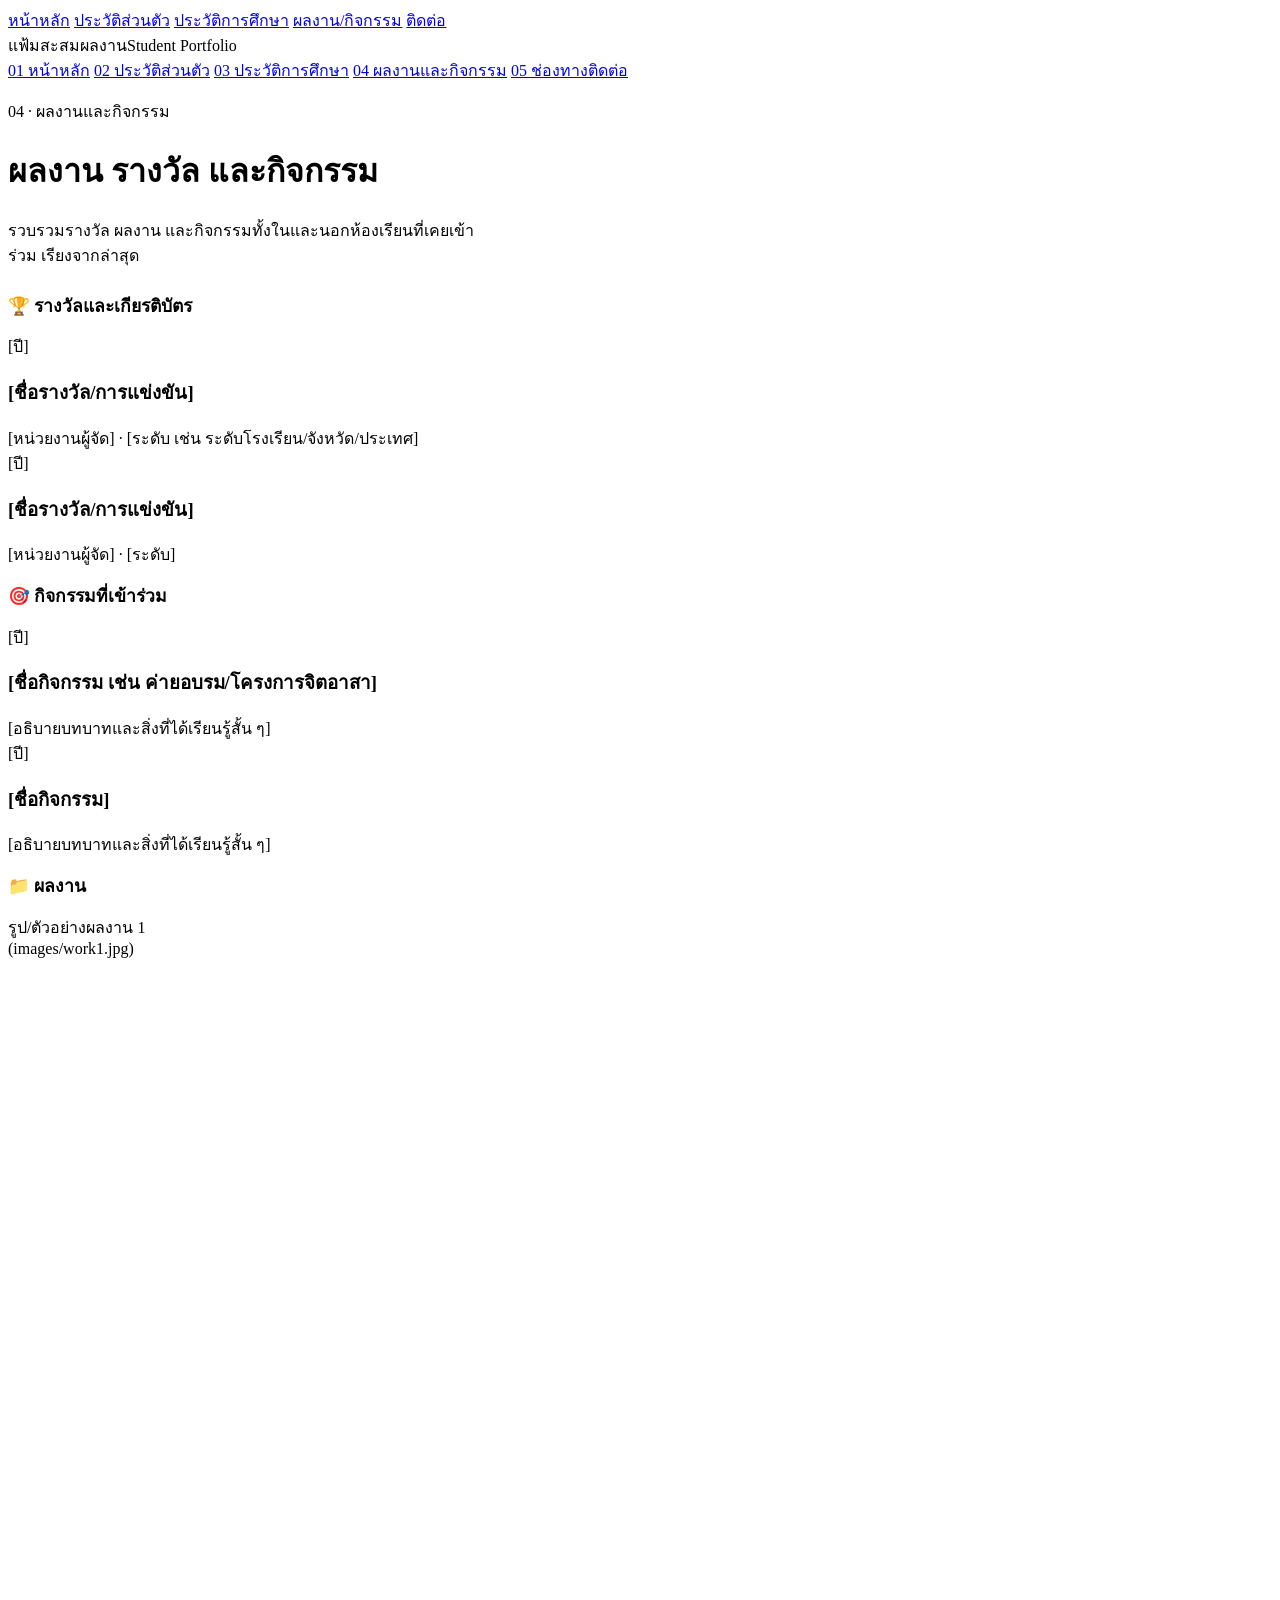
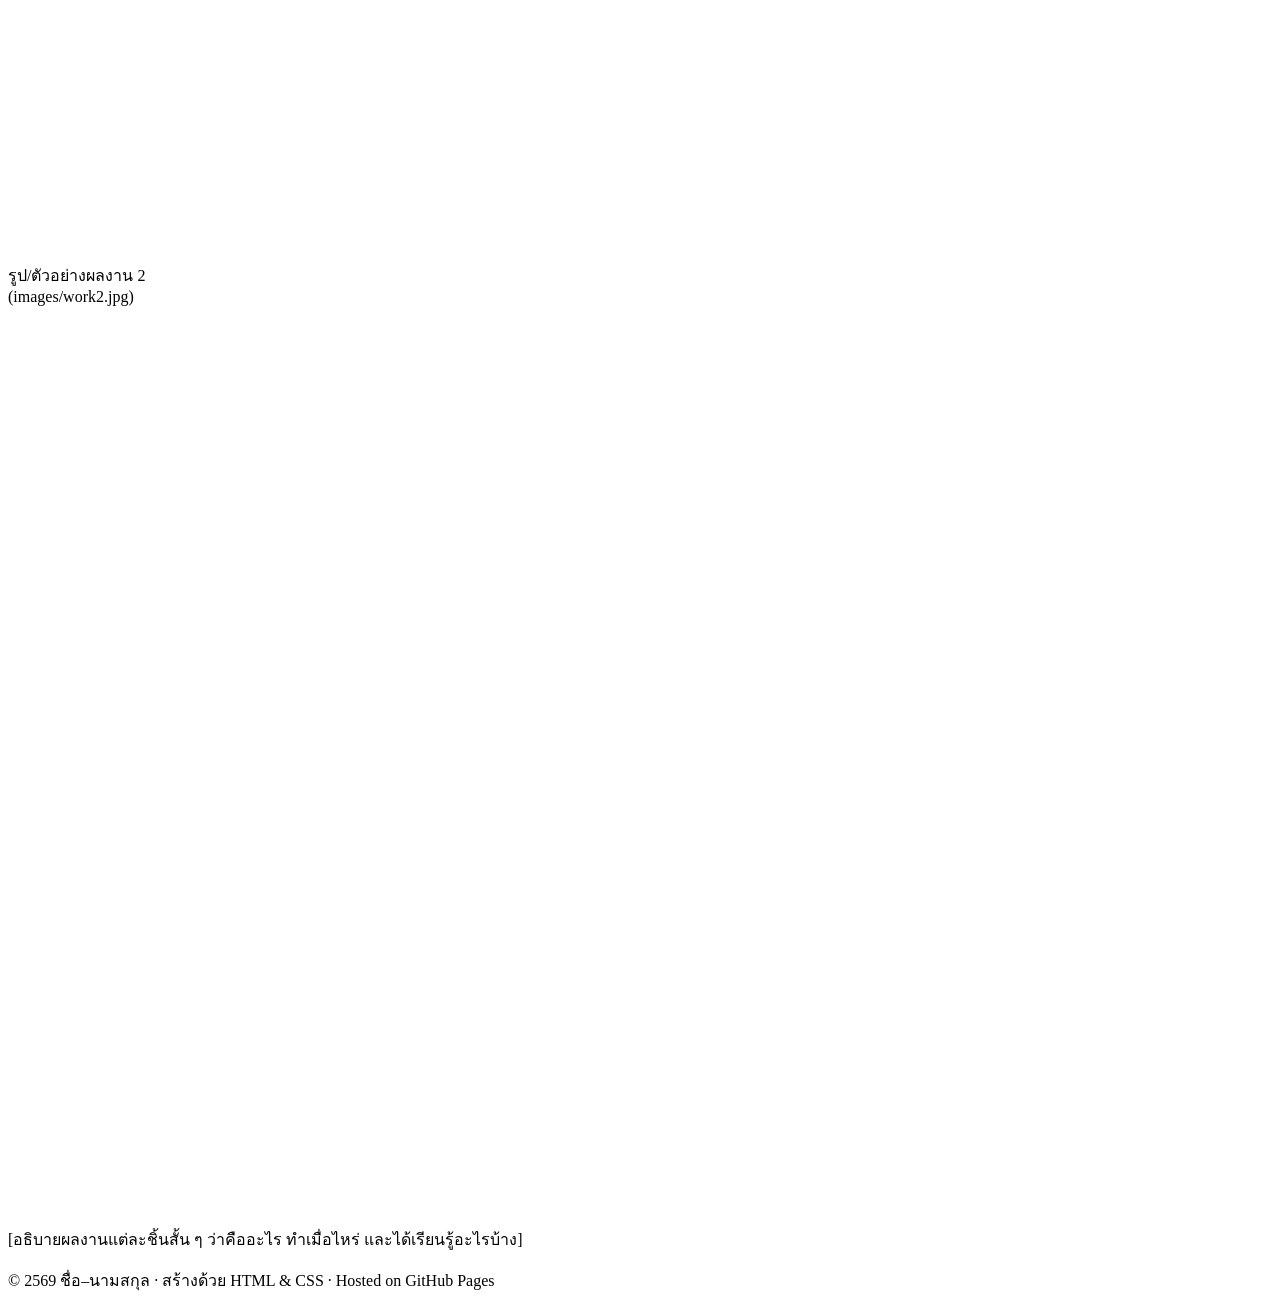
==== awardactivities.html @ 8857bcf7 "Add files via upload" ====
<!DOCTYPE html>
<html lang="th">
<head>
<meta charset="UTF-8">
<meta name="viewport" content="width=device-width, initial-scale=1.0">
<title>ผลงานและกิจกรรม | แฟ้มสะสมผลงาน</title>
<link rel="preconnect" href="https://fonts.googleapis.com">
<link href="https://fonts.googleapis.com/css2?family=Fraunces:wght@400;600;700&family=IBM+Plex+Sans+Thai:wght@400;500;600&family=IBM+Plex+Mono:wght@400;500&display=swap" rel="stylesheet">
<link rel="stylesheet" href="assets/style.css">
</head>
<body>

<div class="binder">

  <nav class="mobile-tabbar" aria-label="เมนูหลัก (มือถือ)">
    <a href="index.html">หน้าหลัก</a>
    <a href="personal.html">ประวัติส่วนตัว</a>
    <a href="education.html">ประวัติการศึกษา</a>
    <a href="awardactivities.html" aria-current="page">ผลงาน/กิจกรรม</a>
    <a href="contact.html">ติดต่อ</a>
  </nav>

  <nav class="tabs" aria-label="เมนูหลัก">
    <div class="brand">แฟ้มสะสมผลงาน<span>Student Portfolio</span></div>
    <a class="tab" href="index.html"><span class="num">01</span> หน้าหลัก</a>
    <a class="tab" href="personal.html"><span class="num">02</span> ประวัติส่วนตัว</a>
    <a class="tab" href="education.html"><span class="num">03</span> ประวัติการศึกษา</a>
    <a class="tab" href="awardactivities.html" aria-current="page"><span class="num">04</span> ผลงานและกิจกรรม</a>
    <a class="tab" href="contact.html"><span class="num">05</span> ช่องทางติดต่อ</a>
  </nav>

  <main class="page">
    <div class="wrap">

      <p class="eyebrow">04 · ผลงานและกิจกรรม</p>
      <h1>ผลงาน รางวัล และกิจกรรม</h1>
      <p style="color:var(--ink-soft);max-width:60ch;">
        รวบรวมรางวัล ผลงาน และกิจกรรมทั้งในและนอกห้องเรียนที่เคยเข้าร่วม เรียงจากล่าสุด
      </p>

      <section class="card" style="margin-top:24px;">
        <h2 style="font-size:1.1rem;">🏆 รางวัลและเกียรติบัตร</h2>
        <div class="activity-item">
          <time>[ปี]</time>
          <div>
            <h3>[ชื่อรางวัล/การแข่งขัน]</h3>
            <p style="color:var(--ink-soft);margin:0;">[หน่วยงานผู้จัด] · [ระดับ เช่น ระดับโรงเรียน/จังหวัด/ประเทศ]</p>
          </div>
        </div>
        <div class="activity-item">
          <time>[ปี]</time>
          <div>
            <h3>[ชื่อรางวัล/การแข่งขัน]</h3>
            <p style="color:var(--ink-soft);margin:0;">[หน่วยงานผู้จัด] · [ระดับ]</p>
          </div>
        </div>
      </section>

      <section class="card">
        <h2 style="font-size:1.1rem;">🎯 กิจกรรมที่เข้าร่วม</h2>
        <div class="activity-item">
          <time>[ปี]</time>
          <div>
            <h3>[ชื่อกิจกรรม เช่น ค่ายอบรม/โครงการจิตอาสา]</h3>
            <p style="color:var(--ink-soft);margin:0;">[อธิบายบทบาทและสิ่งที่ได้เรียนรู้สั้น ๆ]</p>
          </div>
        </div>
        <div class="activity-item">
          <time>[ปี]</time>
          <div>
            <h3>[ชื่อกิจกรรม]</h3>
            <p style="color:var(--ink-soft);margin:0;">[อธิบายบทบาทและสิ่งที่ได้เรียนรู้สั้น ๆ]</p>
          </div>
        </div>
      </section>

      <section class="card">
        <h2 style="font-size:1.1rem;">📁 ผลงาน</h2>
        <div class="grid-2">
          <div class="photo-frame" style="aspect-ratio:4/3;">
            <div class="placeholder">รูป/ตัวอย่างผลงาน 1<br>(images/work1.jpg)</div>
          </div>
          <div class="photo-frame" style="aspect-ratio:4/3;">
            <div class="placeholder">รูป/ตัวอย่างผลงาน 2<br>(images/work2.jpg)</div>
          </div>
        </div>
        <p style="color:var(--ink-soft);margin-top:16px;">
          [อธิบายผลงานแต่ละชิ้นสั้น ๆ ว่าคืออะไร ทำเมื่อไหร่ และได้เรียนรู้อะไรบ้าง]
        </p>
      </section>

    </div>
    <footer class="page-foot">© 2569 ชื่อ–นามสกุล · สร้างด้วย HTML &amp; CSS · Hosted on GitHub Pages</footer>
  </main>
</div>

</body>
</html>
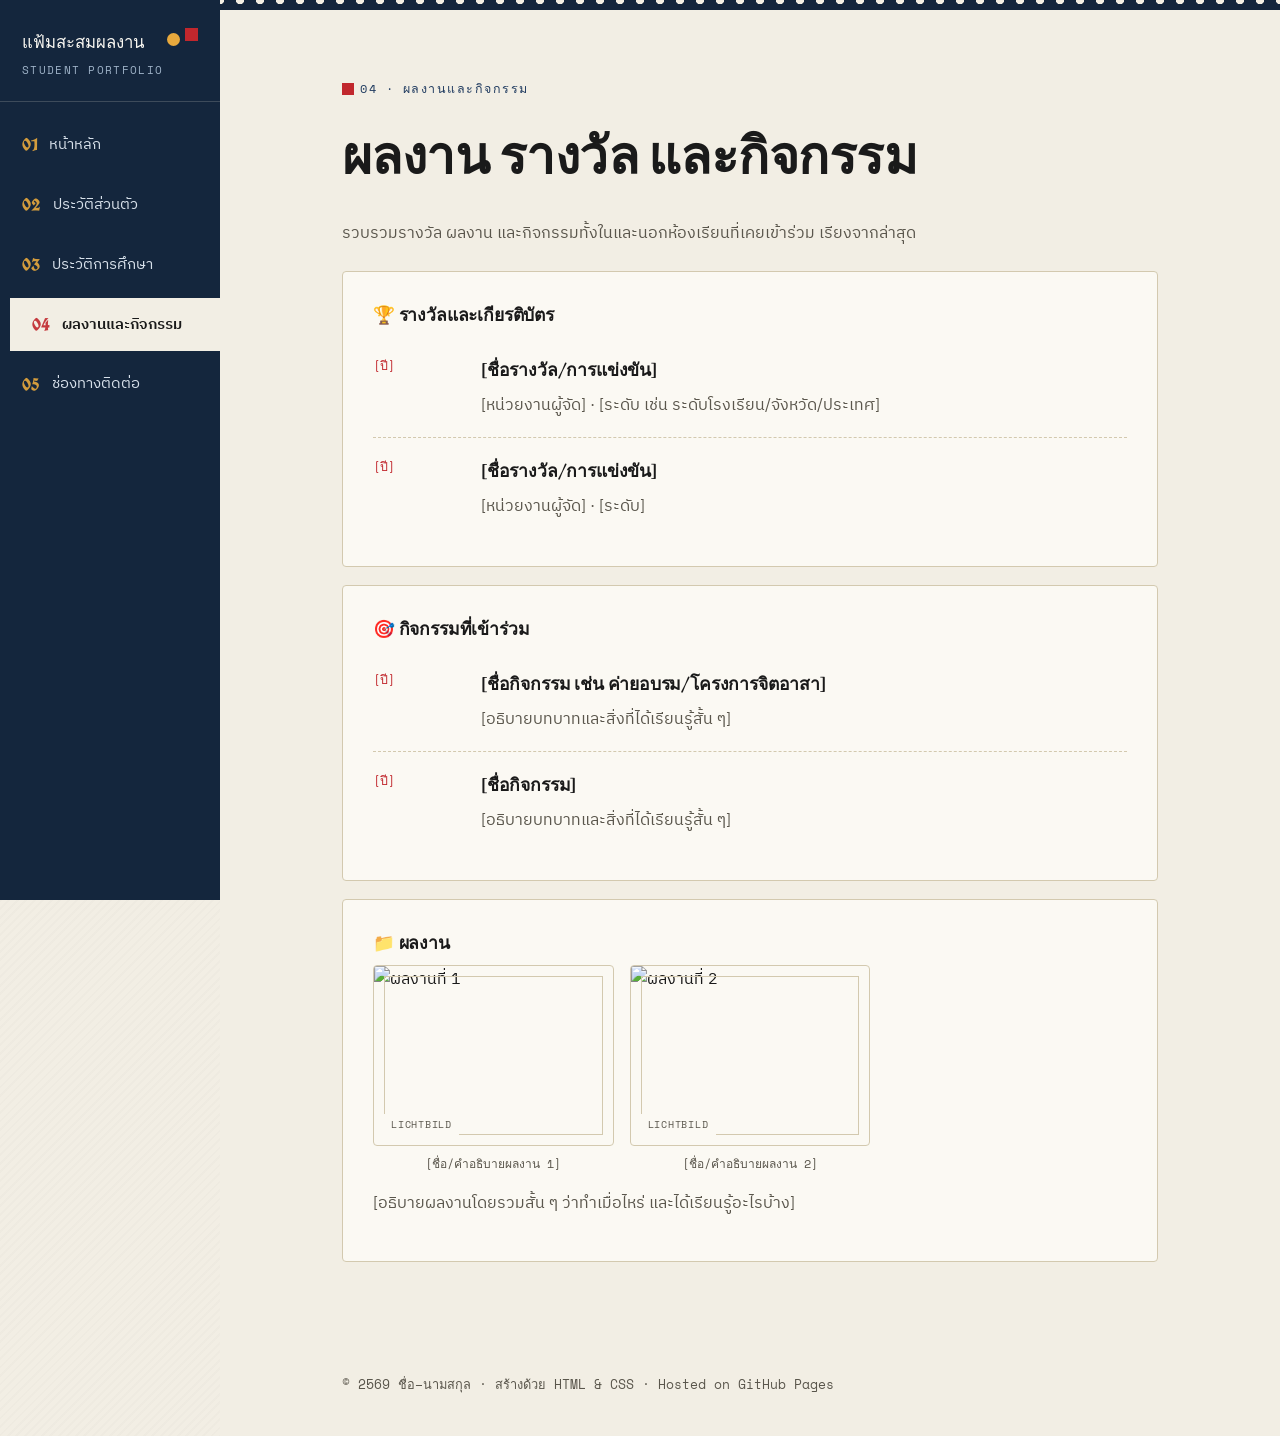
==== commit 327103a7: "Add files via upload" ====
--- a/awardactivities.html
+++ b/awardactivities.html
@@ -76,16 +76,28 @@
 
       <section class="card">
         <h2 style="font-size:1.1rem;">📁 ผลงาน</h2>
-        <div class="grid-2">
-          <div class="photo-frame" style="aspect-ratio:4/3;">
-            <div class="placeholder">รูป/ตัวอย่างผลงาน 1<br>(images/work1.jpg)</div>
-          </div>
-          <div class="photo-frame" style="aspect-ratio:4/3;">
-            <div class="placeholder">รูป/ตัวอย่างผลงาน 2<br>(images/work2.jpg)</div>
-          </div>
+        <div class="gallery-grid">
+
+          <figure style="margin:0;">
+            <div class="photo-frame">
+              <img src="images/work1.jpg" alt="ผลงานที่ 1">
+            </div>
+            <figcaption>[ชื่อ/คำอธิบายผลงาน 1]</figcaption>
+          </figure>
+
+          <figure style="margin:0;">
+            <div class="photo-frame">
+              <img src="images/work2.jpg" alt="ผลงานที่ 2">
+            </div>
+            <figcaption>[ชื่อ/คำอธิบายผลงาน 2]</figcaption>
+          </figure>
+
+          <!-- อยากเพิ่มรูปอีก แค่ copy ทั้งบล็อก <figure>...</figure> ด้านบน
+               มาวางต่อท้าย แล้วเปลี่ยนชื่อไฟล์รูปกับคำอธิบายเป็นของใหม่ -->
+
         </div>
         <p style="color:var(--ink-soft);margin-top:16px;">
-          [อธิบายผลงานแต่ละชิ้นสั้น ๆ ว่าคืออะไร ทำเมื่อไหร่ และได้เรียนรู้อะไรบ้าง]
+          [อธิบายผลงานโดยรวมสั้น ๆ ว่าทำเมื่อไหร่ และได้เรียนรู้อะไรบ้าง]
         </p>
       </section>
 
--- a/assets/style.css
+++ b/assets/style.css
@@ -0,0 +1,443 @@
+@import url('https://fonts.googleapis.com/css2?family=UnifrakturCook:wght@700&family=Space+Mono:wght@400;700&display=swap');
+
+/* ==========================================================================
+   PORTFOLIO — "Vergangenheit & Gegenwart" (Past & Present) — Germany theme
+   Concept: Bauhaus modernism (present) meets Fraktur/passport-document
+   tradition (past). Signature: departure-board tabs, passport stamp, ID-photo caption.
+   Palette:  paper #F2EEE4 / ink #1A1A1A / Prussian blue #1F3A5F /
+             Bauhaus yellow #E8A93D / Bauhaus red #C1272D
+   Type:     Fraunces (display) + IBM Plex Sans Thai (body) +
+             UnifrakturCook (blackletter accent) + Space Mono (stamp/label)
+   ========================================================================== */
+
+:root {
+  --paper: #F2EEE4;
+  --paper-raised: #FBF9F3;
+  --ink: #1A1A1A;
+  --ink-soft: #5A564C;
+  --teal: #1F3A5F;        /* Prussian blue — primary accent */
+  --teal-deep: #14263D;   /* deep Prussian blue — nav background */
+  --gold: #E8A93D;        /* Bauhaus yellow */
+  --coral: #C1272D;       /* Bauhaus red */
+  --line: #D3C9AF;
+  --radius: 4px;
+  --tab-w: 220px;
+  --tab-w-mobile: 84px;
+}
+
+* { box-sizing: border-box; }
+
+html { scroll-behavior: smooth; }
+
+body {
+  margin: 0;
+  background-color: var(--paper);
+  background-image: repeating-linear-gradient(135deg, rgba(26,26,26,.015) 0 2px, transparent 2px 6px);
+  color: var(--ink);
+  font-family: "IBM Plex Sans Thai", "IBM Plex Sans", sans-serif;
+  font-size: 16px;
+  line-height: 1.7;
+}
+
+h1, h2, h3, .display {
+  font-family: "Fraunces", "Noto Serif Thai", serif;
+  color: var(--ink);
+  margin: 0 0 .4em;
+  letter-spacing: -0.01em;
+}
+
+h1 { font-size: clamp(2rem, 5vw, 3.2rem); font-weight: 600; }
+h2 { font-size: clamp(1.4rem, 3vw, 1.9rem); font-weight: 600; }
+h3 { font-size: 1.1rem; font-weight: 600; }
+
+.eyebrow {
+  font-family: "Space Mono", monospace;
+  font-size: .78rem;
+  letter-spacing: .12em;
+  text-transform: uppercase;
+  color: var(--teal);
+  display: inline-flex;
+  align-items: center;
+  gap: .5em;
+}
+.eyebrow::before {
+  content: "";
+  width: 12px; height: 12px;
+  background: var(--coral);
+  display: inline-block;
+}
+
+a { color: var(--teal); }
+a:focus-visible, button:focus-visible, .tab:focus-visible {
+  outline: 3px solid var(--coral);
+  outline-offset: 2px;
+}
+
+/* ---------- App shell: departure-board tabs (left, desktop) ---------- */
+.binder {
+  display: flex;
+  min-height: 100vh;
+  align-items: stretch;
+}
+
+.tabs {
+  width: var(--tab-w);
+  flex: 0 0 auto;
+  background: var(--teal-deep);
+  padding: 28px 0;
+  position: sticky;
+  top: 0;
+  height: 100vh;
+  display: flex;
+  flex-direction: column;
+  gap: 6px;
+}
+
+.tabs .brand {
+  position: relative;
+  color: var(--paper-raised);
+  font-family: "Fraunces", serif;
+  font-size: 1.05rem;
+  padding: 0 22px 22px;
+  border-bottom: 1px solid rgba(246,241,228,.18);
+  margin-bottom: 10px;
+}
+.tabs .brand::before {
+  content: "";
+  position: absolute;
+  top: 0; right: 22px;
+  width: 13px; height: 13px;
+  background: var(--coral);
+}
+.tabs .brand::after {
+  content: "";
+  position: absolute;
+  top: 5px; right: 40px;
+  width: 13px; height: 13px;
+  border-radius: 50%;
+  background: var(--gold);
+}
+.tabs .brand span {
+  display: block;
+  font-family: "Space Mono", monospace;
+  font-size: .68rem;
+  letter-spacing: .12em;
+  text-transform: uppercase;
+  color: #9FB3C8;
+  margin-top: 4px;
+}
+
+.tab {
+  position: relative;
+  display: flex;
+  align-items: center;
+  gap: 12px;
+  text-decoration: none;
+  color: #D7E0EA;
+  font-size: .95rem;
+  padding: 14px 20px 14px 22px;
+  margin-right: 14px;
+  border-radius: 0 var(--radius) var(--radius) 0;
+  transition: transform .18s ease, background .18s ease, color .18s ease, margin .18s ease;
+}
+.tab .num {
+  font-family: "UnifrakturCook", serif;
+  font-size: 1.1rem;
+  line-height: 1;
+  color: var(--gold);
+  opacity: .9;
+}
+.tab:hover {
+  background: rgba(246,241,228,.08);
+  color: #fff;
+  transform: translateX(4px);
+}
+.tab[aria-current="page"] {
+  background: var(--paper);
+  color: var(--ink);
+  margin-right: 0;
+  transform: translateX(10px);
+  box-shadow: -3px 0 0 var(--coral) inset;
+  font-weight: 600;
+}
+.tab[aria-current="page"] .num { color: var(--coral); }
+
+/* ---------- Page content ---------- */
+.page {
+  flex: 1 1 auto;
+  background: var(--paper);
+  position: relative;
+  min-width: 0;
+}
+
+/* perforated top edge, like a form torn from a pad */
+.page::before {
+  content: "";
+  display: block;
+  height: 10px;
+  background-image: radial-gradient(circle at 50% 0, transparent 4px, var(--teal-deep) 4.5px);
+  background-size: 20px 10px;
+  background-position: 10px 0;
+}
+
+.wrap {
+  max-width: 880px;
+  margin: 0 auto;
+  padding: 56px 32px 90px;
+}
+
+.card {
+  background: var(--paper-raised);
+  border: 1px solid var(--line);
+  border-radius: var(--radius);
+  padding: 28px 30px;
+  margin-bottom: 22px;
+  transition: transform .25s ease, box-shadow .25s ease, border-color .25s ease;
+}
+.card:hover {
+  transform: translateY(-6px);
+  box-shadow: 0 14px 28px -12px rgba(26, 26, 26, .25);
+  border-color: var(--coral);
+}
+
+.card + .card { margin-top: -4px; }
+
+.grid-2 {
+  display: grid;
+  grid-template-columns: 1fr 1fr;
+  gap: 18px;
+}
+
+/* แกลเลอรีผลงาน — ใส่รูปกี่รูปก็ได้ จะเรียงต่อกันอัตโนมัติ */
+.gallery-grid {
+  display: grid;
+  grid-template-columns: repeat(auto-fill, minmax(200px, 1fr));
+  gap: 16px;
+}
+.gallery-grid .photo-frame { aspect-ratio: 4/3; }
+.gallery-grid figcaption {
+  margin-top: 8px;
+  font-family: "Space Mono", monospace;
+  font-size: .75rem;
+  color: var(--ink-soft);
+  text-align: center;
+}
+
+.tag {
+  display: inline-block;
+  font-family: "Space Mono", monospace;
+  font-size: .72rem;
+  padding: 3px 10px;
+  border-radius: 999px;
+  background: rgba(31,58,95,.1);
+  color: var(--teal);
+  margin: 0 6px 6px 0;
+}
+
+.hero {
+  position: relative;
+  display: grid;
+  grid-template-columns: 1.1fr .9fr;
+  gap: 40px;
+  align-items: center;
+  padding-top: 20px;
+}
+
+/* passport-stamp signature element (index page hero only) */
+.hero::after {
+  content: "PORTFOLIO\A AUSGESTELLT · 2026";
+  white-space: pre;
+  position: absolute;
+  top: -6px; right: 6%;
+  width: 96px; height: 96px;
+  border: 2px dashed var(--coral);
+  border-radius: 50%;
+  color: var(--coral);
+  font-family: "Space Mono", monospace;
+  font-size: .58rem;
+  letter-spacing: .06em;
+  text-align: center;
+  display: flex;
+  align-items: center;
+  justify-content: center;
+  transform: rotate(-11deg);
+  opacity: .85;
+  pointer-events: none;
+}
+
+.photo-frame {
+  aspect-ratio: 4/5;
+  border-radius: var(--radius);
+  background: var(--paper-raised);
+  border: 1px solid var(--line);
+  display: flex;
+  align-items: center;
+  justify-content: center;
+  overflow: hidden;
+  position: relative;
+}
+.photo-frame::after {
+  content: "";
+  position: absolute; inset: 10px;
+  border: 1px solid var(--line);
+  pointer-events: none;
+}
+.photo-frame::before {
+  content: "Lichtbild";
+  position: absolute;
+  left: 10px; bottom: 10px;
+  font-family: "Space Mono", monospace;
+  font-size: .6rem;
+  letter-spacing: .08em;
+  text-transform: uppercase;
+  color: var(--ink-soft);
+  background: var(--paper-raised);
+  padding: 2px 7px;
+  z-index: 2;
+}
+.photo-frame img { width: 100%; height: 100%; object-fit: cover; }
+.photo-frame .placeholder {
+  font-family: "Space Mono", monospace;
+  font-size: .78rem;
+  color: var(--ink-soft);
+  text-align: center;
+  padding: 20px;
+}
+
+.btn {
+  display: inline-flex;
+  align-items: center;
+  gap: 8px;
+  background: var(--ink);
+  color: var(--paper) !important;
+  text-decoration: none;
+  padding: 12px 22px;
+  border-radius: var(--radius);
+  font-weight: 600;
+  font-size: .95rem;
+  border: none;
+  cursor: pointer;
+  transition: background .18s ease, transform .18s ease;
+}
+.btn:hover { background: var(--coral); transform: translateY(-1px); }
+.btn.ghost {
+  background: transparent;
+  color: var(--ink) !important;
+  border: 1px solid var(--ink);
+}
+.btn.ghost:hover { background: var(--ink); color: var(--paper) !important; }
+
+table.timeline { width: 100%; border-collapse: collapse; }
+table.timeline th, table.timeline td {
+  text-align: left;
+  padding: 12px 10px;
+  border-bottom: 1px solid var(--line);
+  vertical-align: top;
+  transition: background .18s ease;
+}
+table.timeline th {
+  font-family: "Space Mono", monospace;
+  font-size: .75rem;
+  text-transform: uppercase;
+  letter-spacing: .06em;
+  color: var(--ink-soft);
+  font-weight: 500;
+  border-bottom: 2px solid var(--ink);
+}
+table.timeline tr:hover td { background: rgba(31,58,95,.05); }
+
+.activity-item {
+  display: grid;
+  grid-template-columns: 90px 1fr;
+  gap: 18px;
+  padding: 18px 0;
+  border-bottom: 1px dashed var(--line);
+}
+.activity-item:last-child { border-bottom: none; }
+.activity-item time {
+  font-family: "Space Mono", monospace;
+  font-size: .78rem;
+  color: var(--coral);
+}
+
+.contact-grid {
+  display: grid;
+  grid-template-columns: repeat(2, 1fr);
+  gap: 16px;
+}
+.contact-item {
+  display: flex;
+  align-items: center;
+  gap: 14px;
+  padding: 18px;
+  background: var(--paper-raised);
+  border: 1px solid var(--line);
+  border-radius: var(--radius);
+  text-decoration: none;
+  color: var(--ink);
+  transition: transform .2s ease, border-color .2s ease;
+}
+.contact-item .icon {
+  width: 38px; height: 38px;
+  border-radius: 50%;
+  background: var(--teal);
+  color: var(--paper-raised);
+  display: flex; align-items: center; justify-content: center;
+  font-family: "Space Mono", monospace;
+  font-size: .8rem;
+  flex: 0 0 auto;
+}
+.contact-item:hover { border-color: var(--coral); transform: translateY(-3px); }
+.contact-item strong { display: block; font-size: .95rem; }
+.contact-item span { font-size: .85rem; color: var(--ink-soft); }
+
+footer.page-foot {
+  max-width: 880px;
+  margin: 0 auto;
+  padding: 0 32px 40px;
+  font-size: .8rem;
+  color: var(--ink-soft);
+  font-family: "Space Mono", monospace;
+}
+
+/* ---------- Mobile top tab bar ---------- */
+.mobile-tabbar { display: none; }
+
+@media (max-width: 860px) {
+  .binder { flex-direction: column; }
+  .tabs { display: none; }
+  .mobile-tabbar {
+    display: flex;
+    overflow-x: auto;
+    background: var(--teal-deep);
+    position: sticky;
+    top: 0;
+    z-index: 10;
+    padding: 10px 12px;
+    gap: 6px;
+  }
+  .mobile-tabbar a {
+    flex: 0 0 auto;
+    color: #D7E0EA;
+    text-decoration: none;
+    font-size: .82rem;
+    padding: 8px 14px;
+    border-radius: 999px;
+    white-space: nowrap;
+  }
+  .mobile-tabbar a[aria-current="page"] {
+    background: var(--paper);
+    color: var(--ink);
+    font-weight: 600;
+  }
+  .hero { grid-template-columns: 1fr; }
+  .hero::after { top: -14px; right: 10px; width: 78px; height: 78px; font-size: .5rem; }
+  .photo-frame { max-width: 260px; margin: 0 auto; }
+  .grid-2, .contact-grid { grid-template-columns: 1fr; }
+  .wrap { padding: 34px 20px 70px; }
+  .activity-item { grid-template-columns: 1fr; gap: 4px; }
+}
+
+@media (prefers-reduced-motion: reduce) {
+  * { transition: none !important; scroll-behavior: auto !important; }
+}
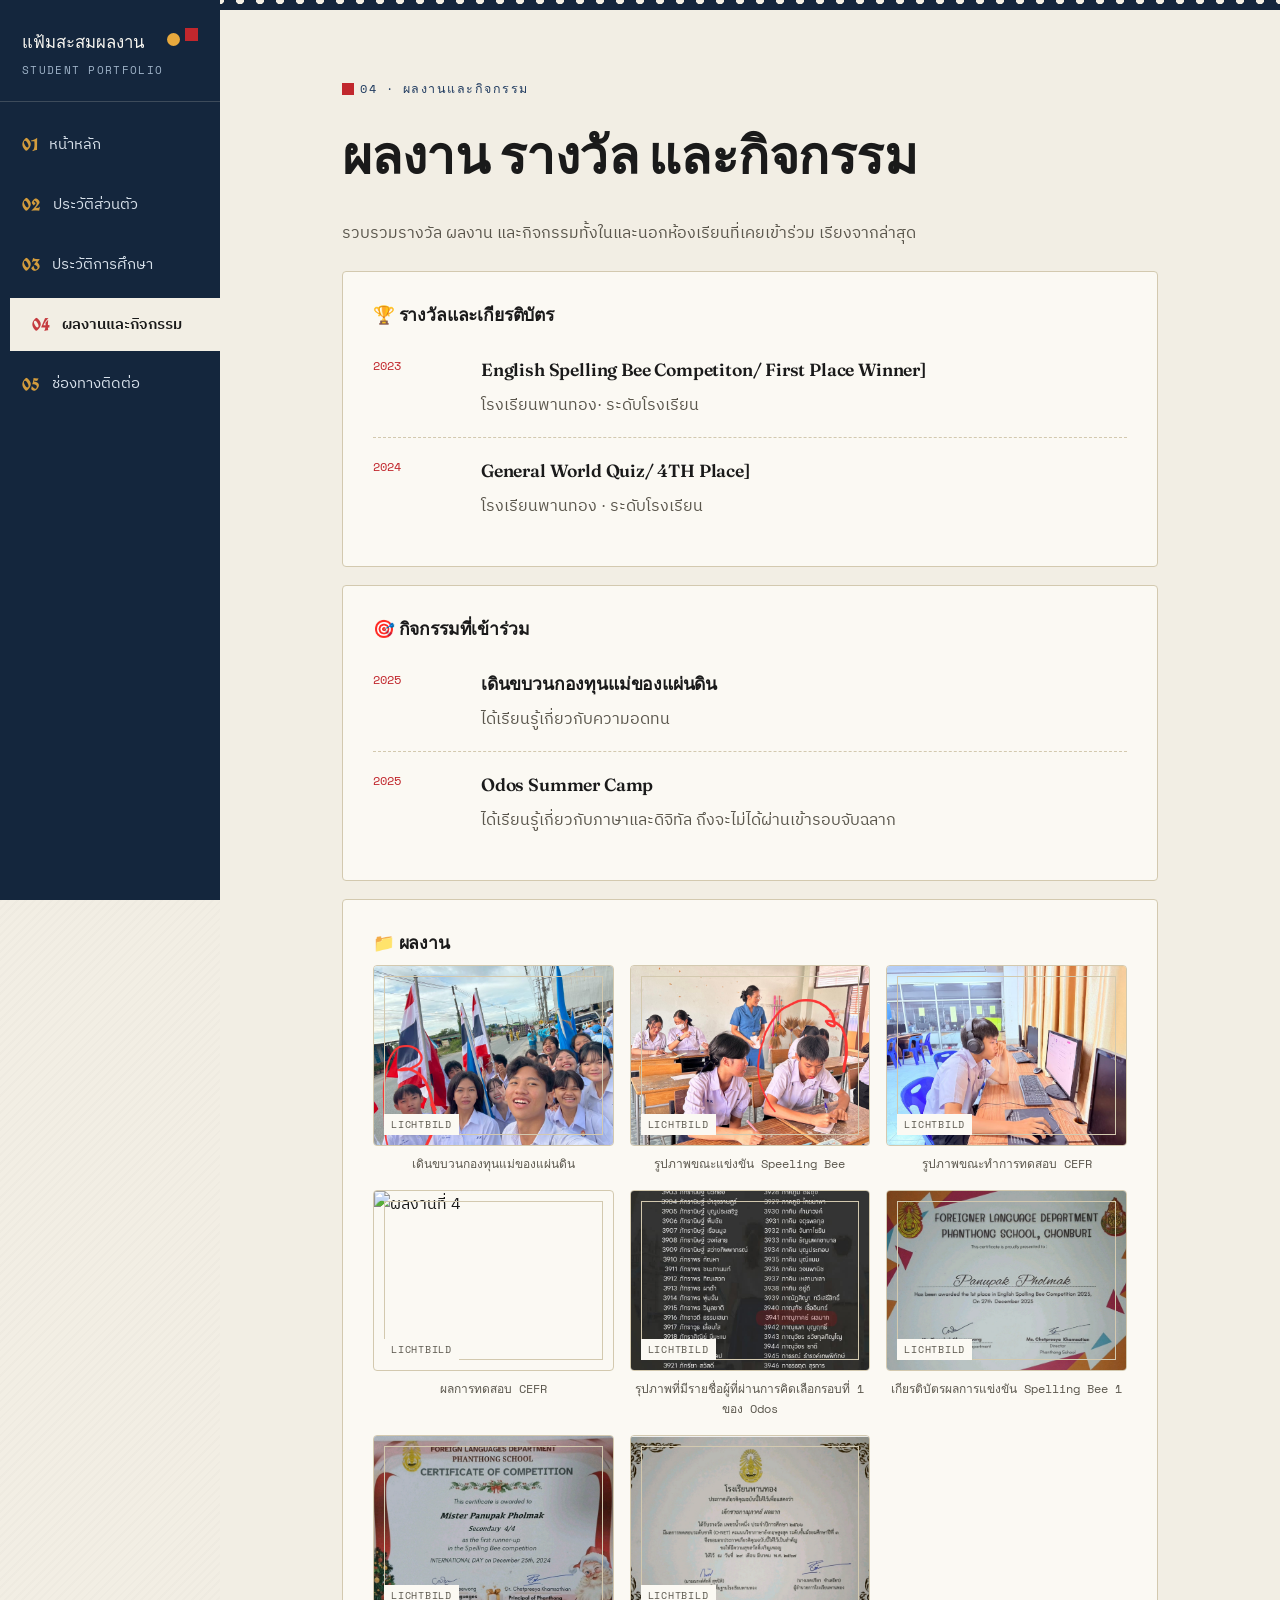
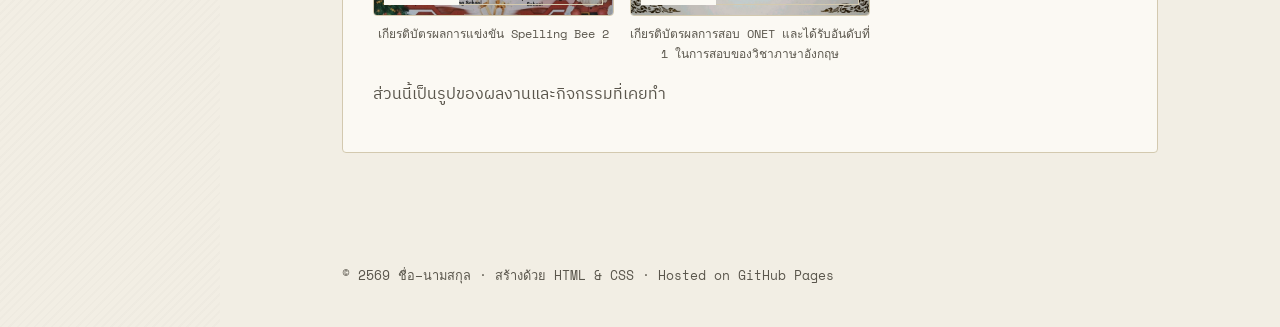
==== commit 2d29ddcf: "Update awardactivities.html" ====
--- a/awardactivities.html
+++ b/awardactivities.html
@@ -41,17 +41,17 @@
       <section class="card" style="margin-top:24px;">
         <h2 style="font-size:1.1rem;">🏆 รางวัลและเกียรติบัตร</h2>
         <div class="activity-item">
-          <time>[ปี]</time>
+          <time>2023</time>
           <div>
-            <h3>[ชื่อรางวัล/การแข่งขัน]</h3>
-            <p style="color:var(--ink-soft);margin:0;">[หน่วยงานผู้จัด] · [ระดับ เช่น ระดับโรงเรียน/จังหวัด/ประเทศ]</p>
+            <h3>English Spelling Bee Competiton/ First Place Winner]</h3>
+            <p style="color:var(--ink-soft);margin:0;">โรงเรียนพานทอง· ระดับโรงเรียน</p>
           </div>
         </div>
         <div class="activity-item">
-          <time>[ปี]</time>
+          <time>2024</time>
           <div>
-            <h3>[ชื่อรางวัล/การแข่งขัน]</h3>
-            <p style="color:var(--ink-soft);margin:0;">[หน่วยงานผู้จัด] · [ระดับ]</p>
+            <h3>General World Quiz/ 4TH Place]</h3>
+            <p style="color:var(--ink-soft);margin:0;">โรงเรียนพานทอง · ระดับโรงเรียน</p>
           </div>
         </div>
       </section>
@@ -59,17 +59,17 @@
       <section class="card">
         <h2 style="font-size:1.1rem;">🎯 กิจกรรมที่เข้าร่วม</h2>
         <div class="activity-item">
-          <time>[ปี]</time>
+          <time>2025</time>
           <div>
-            <h3>[ชื่อกิจกรรม เช่น ค่ายอบรม/โครงการจิตอาสา]</h3>
-            <p style="color:var(--ink-soft);margin:0;">[อธิบายบทบาทและสิ่งที่ได้เรียนรู้สั้น ๆ]</p>
+            <h3>เดินขบวนกองทุนแม่ของแผ่นดิน</h3>
+            <p style="color:var(--ink-soft);margin:0;">ได้เรียนรู้เกี่ยวกับความอดทน</p>
           </div>
         </div>
         <div class="activity-item">
-          <time>[ปี]</time>
+          <time>2025</time>
           <div>
-            <h3>[ชื่อกิจกรรม]</h3>
-            <p style="color:var(--ink-soft);margin:0;">[อธิบายบทบาทและสิ่งที่ได้เรียนรู้สั้น ๆ]</p>
+            <h3>Odos Summer Camp</h3>
+            <p style="color:var(--ink-soft);margin:0;">ได้เรียนรู้เกี่ยวกับภาษาและดิจิทัล ถึงจะไม่ได้ผ่านเข้ารอบจับฉลาก</p>
           </div>
         </div>
       </section>
@@ -80,24 +80,67 @@
 
           <figure style="margin:0;">
             <div class="photo-frame">
-              <img src="images/work1.jpg" alt="ผลงานที่ 1">
+              <img src="images/motherofland.jpg" alt="ผลงานที่ 1">
             </div>
-            <figcaption>[ชื่อ/คำอธิบายผลงาน 1]</figcaption>
+            <figcaption>เดินขบวนกองทุนแม่ของแผ่นดิน</figcaption>
           </figure>
 
           <figure style="margin:0;">
             <div class="photo-frame">
-              <img src="images/work2.jpg" alt="ผลงานที่ 2">
+              <img src="images/spellingbee.jpg" alt="ผลงานที่ 2">
             </div>
-            <figcaption>[ชื่อ/คำอธิบายผลงาน 2]</figcaption>
+            <figcaption>รูปภาพขณะแข่งขัน Speeling Bee</figcaption>
           </figure>
+
+          <figure style="margin:0;">
+            <div class="photo-frame">
+              <img src="images/cefr.jpg" alt="ผลงานที่ 3">
+            </div>
+            <figcaption>รูปภาพขณะทำการทดสอบ CEFR</figcaption>
+          </figure>
+
+          <figure style="margin:0;">
+            <div class="photo-frame">
+              <img src="images/cefrB1.jpg" alt="ผลงานที่ 4">
+            </div>
+            <figcaption>ผลการทดสอบ CEFR</figcaption>
+          </figure>
+
+          <figure style="margin:0;">
+            <div class="photo-frame">
+              <img src="images/odos.jpg" alt="ผลงานที่ 5">
+            </div>
+            <figcaption>รุปภาพที่มีรายชื่อผู้ที่ผ่านการคิดเลือกรอบที่ 1 ของ Odos</figcaption>
+          </figure>
+
+          <figure style="margin:0;">
+            <div class="photo-frame">
+              <img src="images/spellingbee1.png" alt="ผลงานที่ 6">
+            </div>
+            <figcaption>เกียรติบัตรผลการแข่งขัน Spelling Bee 1 </figcaption>
+          </figure>
+
+          <figure style="margin:0;">
+            <div class="photo-frame">
+              <img src="images/spellingbee2.png" alt="ผลงานที่ 7">
+            </div>
+            <figcaption>เกียรติบัตรผลการแข่งขัน Spelling Bee 2 </figcaption>
+          </figure>
+
+          <figure style="margin:0;">
+            <div class="photo-frame">
+              <img src="images/onettop1.png" alt="ผลงานที่ 8">
+            </div>
+            <figcaption>เกียรติบัตรผลการสอบ ONET และได้รับอันดับที่ 1 ในการสอบของวิชาภาษาอังกฤษ</figcaption>
+          </figure>
+
 
           <!-- อยากเพิ่มรูปอีก แค่ copy ทั้งบล็อก <figure>...</figure> ด้านบน
                มาวางต่อท้าย แล้วเปลี่ยนชื่อไฟล์รูปกับคำอธิบายเป็นของใหม่ -->
 
         </div>
         <p style="color:var(--ink-soft);margin-top:16px;">
-          [อธิบายผลงานโดยรวมสั้น ๆ ว่าทำเมื่อไหร่ และได้เรียนรู้อะไรบ้าง]
+         ส่วนนี้เป็นรูปของผลงานและกิจกรรมที่เคยทำ
         </p>
       </section>
 
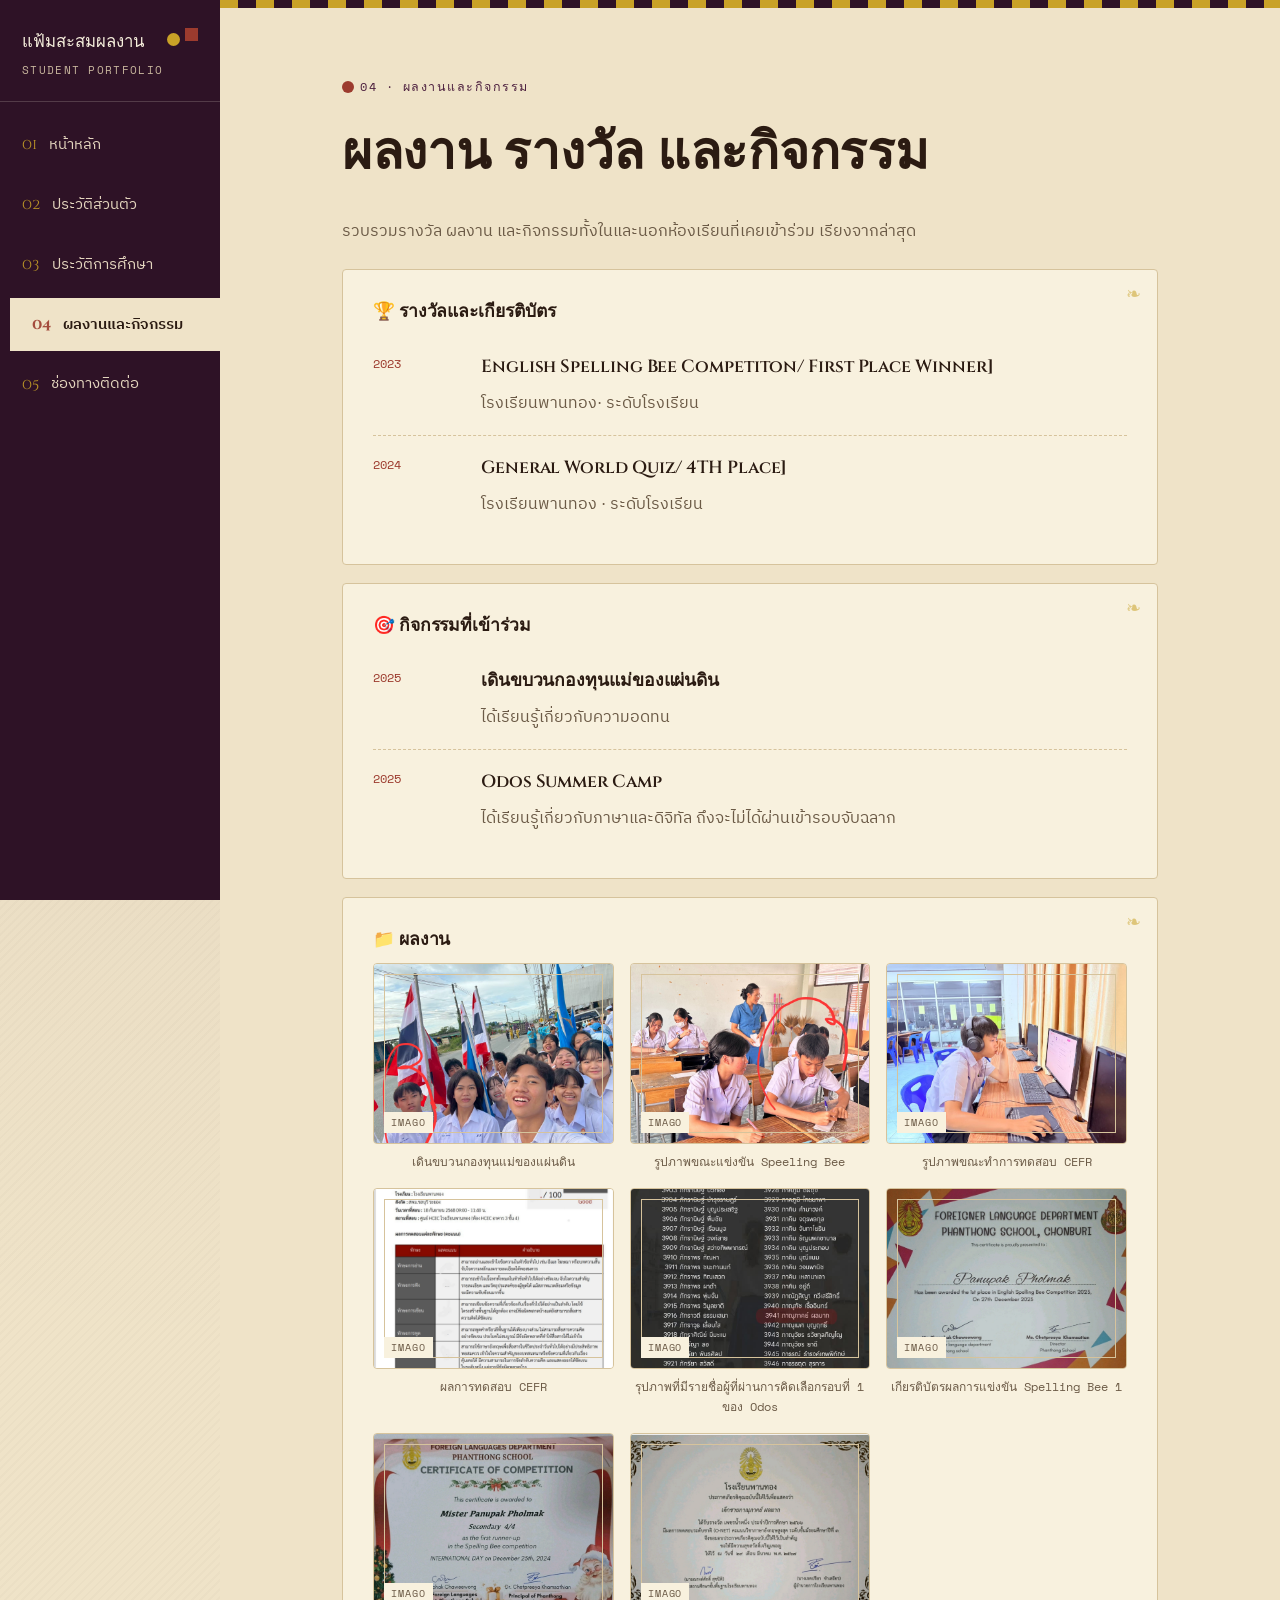
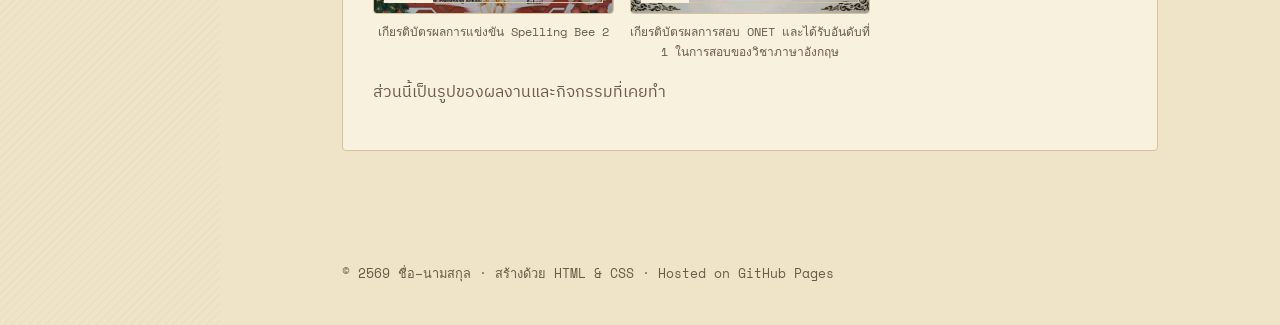
==== commit 22152e83: "Update awardactivities.html" ====
--- a/awardactivities.html
+++ b/awardactivities.html
@@ -101,7 +101,7 @@
 
           <figure style="margin:0;">
             <div class="photo-frame">
-              <img src="images/cefrB1.jpg" alt="ผลงานที่ 4">
+              <img src="images/cefrB1.png" alt="ผลงานที่ 4">
             </div>
             <figcaption>ผลการทดสอบ CEFR</figcaption>
           </figure>
@@ -117,7 +117,7 @@
             <div class="photo-frame">
               <img src="images/spellingbee1.png" alt="ผลงานที่ 6">
             </div>
-            <figcaption>เกียรติบัตรผลการแข่งขัน Spelling Bee 1 </figcaption>
+            <figcaption>เกียรติบัตรผลการแข่งขัน  Spelling Bee 1 </figcaption>
           </figure>
 
           <figure style="margin:0;">
--- a/assets/style.css
+++ b/assets/style.css
@@ -1,25 +1,25 @@
-@import url('https://fonts.googleapis.com/css2?family=UnifrakturCook:wght@700&family=Space+Mono:wght@400;700&display=swap');
+@import url('https://fonts.googleapis.com/css2?family=Cinzel:wght@500;600;700&family=Cinzel+Decorative:wght@700&family=Space+Mono:wght@400;700&display=swap');
 
 /* ==========================================================================
-   PORTFOLIO — "Vergangenheit & Gegenwart" (Past & Present) — Germany theme
-   Concept: Bauhaus modernism (present) meets Fraktur/passport-document
-   tradition (past). Signature: departure-board tabs, passport stamp, ID-photo caption.
-   Palette:  paper #F2EEE4 / ink #1A1A1A / Prussian blue #1F3A5F /
-             Bauhaus yellow #E8A93D / Bauhaus red #C1272D
-   Type:     Fraunces (display) + IBM Plex Sans Thai (body) +
-             UnifrakturCook (blackletter accent) + Space Mono (stamp/label)
+   PORTFOLIO — "Antiqua Roma" theme
+   Concept: aged papyrus, imperial purple + Pompeian red + antique gold,
+   Roman inscription lettering (Cinzel), wax-seal medallion, laurel/coin badge.
+   Palette:  papyrus #EFE3C8 / umber ink #2B1B12 / imperial purple #4B1E3D /
+             antique gold #C9A227 / Pompeian red #9C3B2E
+   Type:     Cinzel (display, Roman inscription) + IBM Plex Sans Thai (body) +
+             Cinzel Decorative (ornamental accent) + Space Mono (labels)
    ========================================================================== */
 
 :root {
-  --paper: #F2EEE4;
-  --paper-raised: #FBF9F3;
-  --ink: #1A1A1A;
-  --ink-soft: #5A564C;
-  --teal: #1F3A5F;        /* Prussian blue — primary accent */
-  --teal-deep: #14263D;   /* deep Prussian blue — nav background */
-  --gold: #E8A93D;        /* Bauhaus yellow */
-  --coral: #C1272D;       /* Bauhaus red */
-  --line: #D3C9AF;
+  --paper: #EFE3C8;
+  --paper-raised: #F8F1DE;
+  --ink: #2B1B12;
+  --ink-soft: #6B5A46;
+  --teal: #4B1E3D;        /* imperial purple — primary accent */
+  --teal-deep: #2E1226;   /* deep imperial purple — nav background */
+  --gold: #C9A227;        /* antique gold */
+  --coral: #9C3B2E;       /* Pompeian red / wax-seal red */
+  --line: #D6C39C;
   --radius: 4px;
   --tab-w: 220px;
   --tab-w-mobile: 84px;
@@ -32,7 +32,10 @@
 body {
   margin: 0;
   background-color: var(--paper);
-  background-image: repeating-linear-gradient(135deg, rgba(26,26,26,.015) 0 2px, transparent 2px 6px);
+  background-image:
+    radial-gradient(ellipse at 15% 20%, rgba(75,30,61,.05) 0%, transparent 45%),
+    radial-gradient(ellipse at 85% 75%, rgba(156,59,46,.05) 0%, transparent 45%),
+    repeating-linear-gradient(135deg, rgba(43,27,18,.02) 0 2px, transparent 2px 6px);
   color: var(--ink);
   font-family: "IBM Plex Sans Thai", "IBM Plex Sans", sans-serif;
   font-size: 16px;
@@ -40,10 +43,10 @@
 }
 
 h1, h2, h3, .display {
-  font-family: "Fraunces", "Noto Serif Thai", serif;
+  font-family: "Cinzel", "Noto Serif Thai", serif;
   color: var(--ink);
   margin: 0 0 .4em;
-  letter-spacing: -0.01em;
+  letter-spacing: -0.005em;
 }
 
 h1 { font-size: clamp(2rem, 5vw, 3.2rem); font-weight: 600; }
@@ -64,6 +67,7 @@
   content: "";
   width: 12px; height: 12px;
   background: var(--coral);
+  border-radius: 50%;
   display: inline-block;
 }
 
@@ -73,7 +77,7 @@
   outline-offset: 2px;
 }
 
-/* ---------- App shell: departure-board tabs (left, desktop) ---------- */
+/* ---------- App shell: tabs (left, desktop) ---------- */
 .binder {
   display: flex;
   min-height: 100vh;
@@ -96,12 +100,13 @@
 .tabs .brand {
   position: relative;
   color: var(--paper-raised);
-  font-family: "Fraunces", serif;
+  font-family: "Cinzel", serif;
   font-size: 1.05rem;
   padding: 0 22px 22px;
   border-bottom: 1px solid rgba(246,241,228,.18);
   margin-bottom: 10px;
 }
+/* coin + tablet medallion badge */
 .tabs .brand::before {
   content: "";
   position: absolute;
@@ -123,7 +128,7 @@
   font-size: .68rem;
   letter-spacing: .12em;
   text-transform: uppercase;
-  color: #9FB3C8;
+  color: #C9B79E;
   margin-top: 4px;
 }
 
@@ -133,7 +138,7 @@
   align-items: center;
   gap: 12px;
   text-decoration: none;
-  color: #D7E0EA;
+  color: #E4D5BE;
   font-size: .95rem;
   padding: 14px 20px 14px 22px;
   margin-right: 14px;
@@ -141,8 +146,8 @@
   transition: transform .18s ease, background .18s ease, color .18s ease, margin .18s ease;
 }
 .tab .num {
-  font-family: "UnifrakturCook", serif;
-  font-size: 1.1rem;
+  font-family: "Cinzel Decorative", serif;
+  font-size: .95rem;
   line-height: 1;
   color: var(--gold);
   opacity: .9;
@@ -170,14 +175,12 @@
   min-width: 0;
 }
 
-/* perforated top edge, like a form torn from a pad */
+/* mosaic-tile border strip along the top of each page */
 .page::before {
   content: "";
   display: block;
-  height: 10px;
-  background-image: radial-gradient(circle at 50% 0, transparent 4px, var(--teal-deep) 4.5px);
-  background-size: 20px 10px;
-  background-position: 10px 0;
+  height: 8px;
+  background: repeating-linear-gradient(90deg, var(--gold) 0 18px, var(--teal-deep) 18px 36px);
 }
 
 .wrap {
@@ -187,6 +190,7 @@
 }
 
 .card {
+  position: relative;
   background: var(--paper-raised);
   border: 1px solid var(--line);
   border-radius: var(--radius);
@@ -194,9 +198,17 @@
   margin-bottom: 22px;
   transition: transform .25s ease, box-shadow .25s ease, border-color .25s ease;
 }
+.card::before {
+  content: "❧";
+  position: absolute;
+  top: 10px; right: 16px;
+  color: var(--gold);
+  font-size: 1.1rem;
+  opacity: .55;
+}
 .card:hover {
   transform: translateY(-6px);
-  box-shadow: 0 14px 28px -12px rgba(26, 26, 26, .25);
+  box-shadow: 0 14px 28px -12px rgba(43, 27, 18, .3);
   border-color: var(--coral);
 }
 
@@ -229,7 +241,7 @@
   font-size: .72rem;
   padding: 3px 10px;
   border-radius: 999px;
-  background: rgba(31,58,95,.1);
+  background: rgba(75,30,61,.1);
   color: var(--teal);
   margin: 0 6px 6px 0;
 }
@@ -243,25 +255,25 @@
   padding-top: 20px;
 }
 
-/* passport-stamp signature element (index page hero only) */
+/* wax-seal medallion — signature element (index page hero only) */
 .hero::after {
-  content: "PORTFOLIO\A AUSGESTELLT · 2026";
-  white-space: pre;
+  content: "S · P · Q · R";
   position: absolute;
   top: -6px; right: 6%;
   width: 96px; height: 96px;
-  border: 2px dashed var(--coral);
   border-radius: 50%;
-  color: var(--coral);
-  font-family: "Space Mono", monospace;
-  font-size: .58rem;
-  letter-spacing: .06em;
+  background: var(--coral);
+  border: 3px solid var(--gold);
+  color: var(--paper-raised);
+  font-family: "Cinzel Decorative", serif;
+  font-size: .62rem;
+  letter-spacing: .04em;
   text-align: center;
   display: flex;
   align-items: center;
   justify-content: center;
-  transform: rotate(-11deg);
-  opacity: .85;
+  transform: rotate(-9deg);
+  box-shadow: 0 6px 14px -6px rgba(43,27,18,.5), inset 0 0 0 2px rgba(0,0,0,.15);
   pointer-events: none;
 }
 
@@ -283,12 +295,12 @@
   pointer-events: none;
 }
 .photo-frame::before {
-  content: "Lichtbild";
+  content: "IMAGO";
   position: absolute;
   left: 10px; bottom: 10px;
   font-family: "Space Mono", monospace;
   font-size: .6rem;
-  letter-spacing: .08em;
+  letter-spacing: .1em;
   text-transform: uppercase;
   color: var(--ink-soft);
   background: var(--paper-raised);
@@ -328,6 +340,7 @@
 .btn.ghost:hover { background: var(--ink); color: var(--paper) !important; }
 
 table.timeline { width: 100%; border-collapse: collapse; }
+table.timeline { border-top: 3px double var(--gold); }
 table.timeline th, table.timeline td {
   text-align: left;
   padding: 12px 10px;
@@ -344,7 +357,7 @@
   font-weight: 500;
   border-bottom: 2px solid var(--ink);
 }
-table.timeline tr:hover td { background: rgba(31,58,95,.05); }
+table.timeline tr:hover td { background: rgba(75,30,61,.05); }
 
 .activity-item {
   display: grid;
@@ -386,6 +399,7 @@
   font-family: "Space Mono", monospace;
   font-size: .8rem;
   flex: 0 0 auto;
+  box-shadow: 0 0 0 2px var(--gold);
 }
 .contact-item:hover { border-color: var(--coral); transform: translateY(-3px); }
 .contact-item strong { display: block; font-size: .95rem; }
@@ -418,7 +432,7 @@
   }
   .mobile-tabbar a {
     flex: 0 0 auto;
-    color: #D7E0EA;
+    color: #E4D5BE;
     text-decoration: none;
     font-size: .82rem;
     padding: 8px 14px;
@@ -431,7 +445,7 @@
     font-weight: 600;
   }
   .hero { grid-template-columns: 1fr; }
-  .hero::after { top: -14px; right: 10px; width: 78px; height: 78px; font-size: .5rem; }
+  .hero::after { top: -14px; right: 10px; width: 78px; height: 78px; font-size: .52rem; }
   .photo-frame { max-width: 260px; margin: 0 auto; }
   .grid-2, .contact-grid { grid-template-columns: 1fr; }
   .wrap { padding: 34px 20px 70px; }
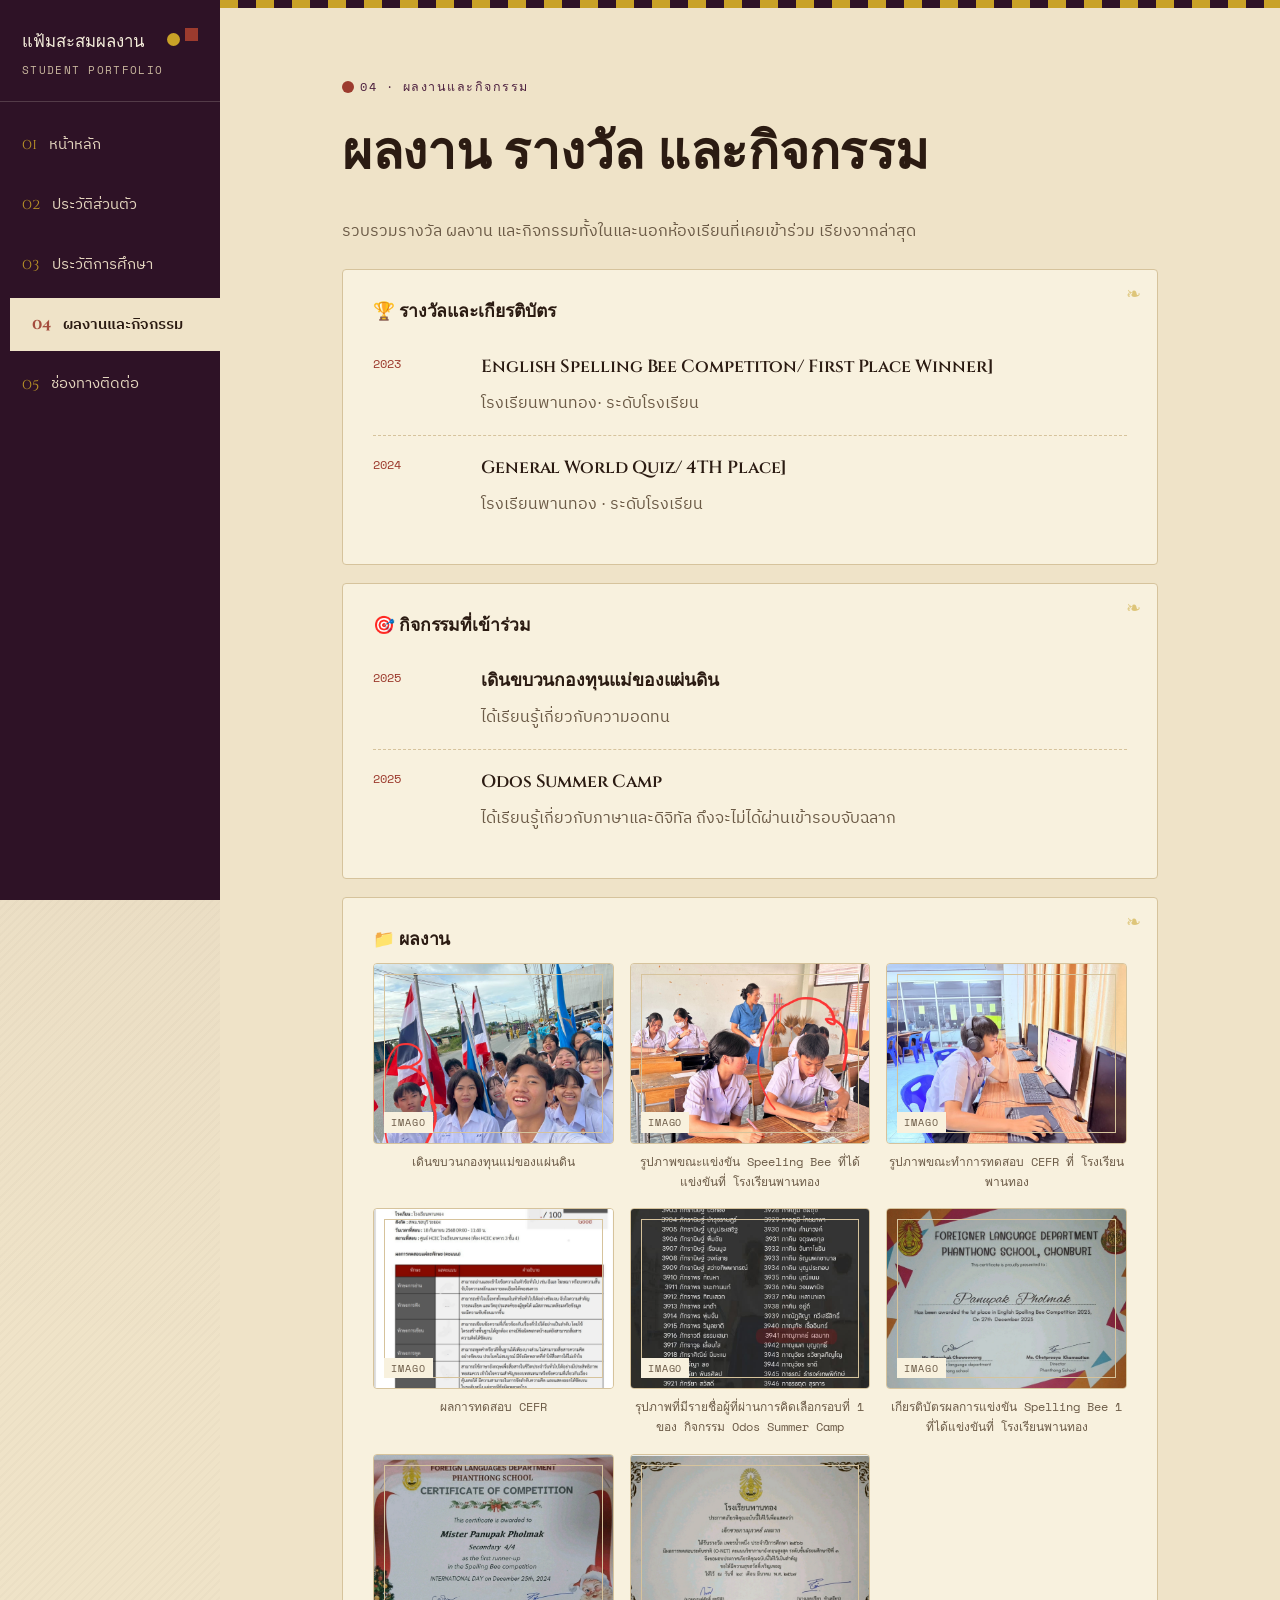
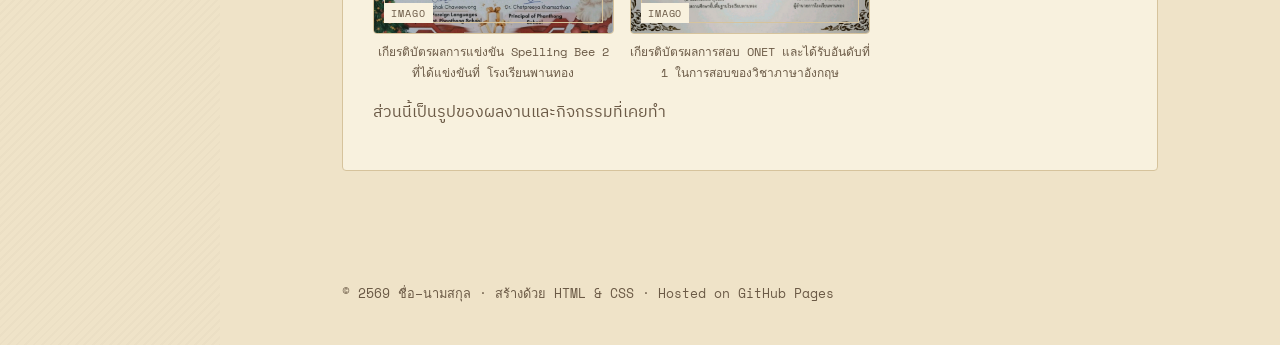
==== commit bcc10bd5: "Update awardactivities.html" ====
--- a/awardactivities.html
+++ b/awardactivities.html
@@ -89,14 +89,15 @@
             <div class="photo-frame">
               <img src="images/spellingbee.jpg" alt="ผลงานที่ 2">
             </div>
-            <figcaption>รูปภาพขณะแข่งขัน Speeling Bee</figcaption>
+            <figcaption>รูปภาพขณะแข่งขัน Speeling Bee ที่ได้แข่งขันที่
+            โรงเรียนพานทอง</figcaption>
           </figure>
 
           <figure style="margin:0;">
             <div class="photo-frame">
               <img src="images/cefr.jpg" alt="ผลงานที่ 3">
             </div>
-            <figcaption>รูปภาพขณะทำการทดสอบ CEFR</figcaption>
+            <figcaption>รูปภาพขณะทำการทดสอบ CEFR ที่ โรงเรียนพานทอง</figcaption>
           </figure>
 
           <figure style="margin:0;">
@@ -110,21 +111,23 @@
             <div class="photo-frame">
               <img src="images/odos.jpg" alt="ผลงานที่ 5">
             </div>
-            <figcaption>รุปภาพที่มีรายชื่อผู้ที่ผ่านการคิดเลือกรอบที่ 1 ของ Odos</figcaption>
+            <figcaption>รุปภาพที่มีรายชื่อผู้ที่ผ่านการคิดเลือกรอบที่ 1 ของ กิจกรรม Odos Summer Camp</figcaption>
           </figure>
 
           <figure style="margin:0;">
             <div class="photo-frame">
               <img src="images/spellingbee1.png" alt="ผลงานที่ 6">
             </div>
-            <figcaption>เกียรติบัตรผลการแข่งขัน  Spelling Bee 1 </figcaption>
+            <figcaption>เกียรติบัตรผลการแข่งขัน  Spelling Bee 1 ที่ได้แข่งขันที่
+            โรงเรียนพานทอง</figcaption>
           </figure>
 
           <figure style="margin:0;">
             <div class="photo-frame">
               <img src="images/spellingbee2.png" alt="ผลงานที่ 7">
             </div>
-            <figcaption>เกียรติบัตรผลการแข่งขัน Spelling Bee 2 </figcaption>
+            <figcaption>เกียรติบัตรผลการแข่งขัน Spelling Bee 2 ที่ได้แข่งขันที่
+            โรงเรียนพานทอง</figcaption>
           </figure>
 
           <figure style="margin:0;">
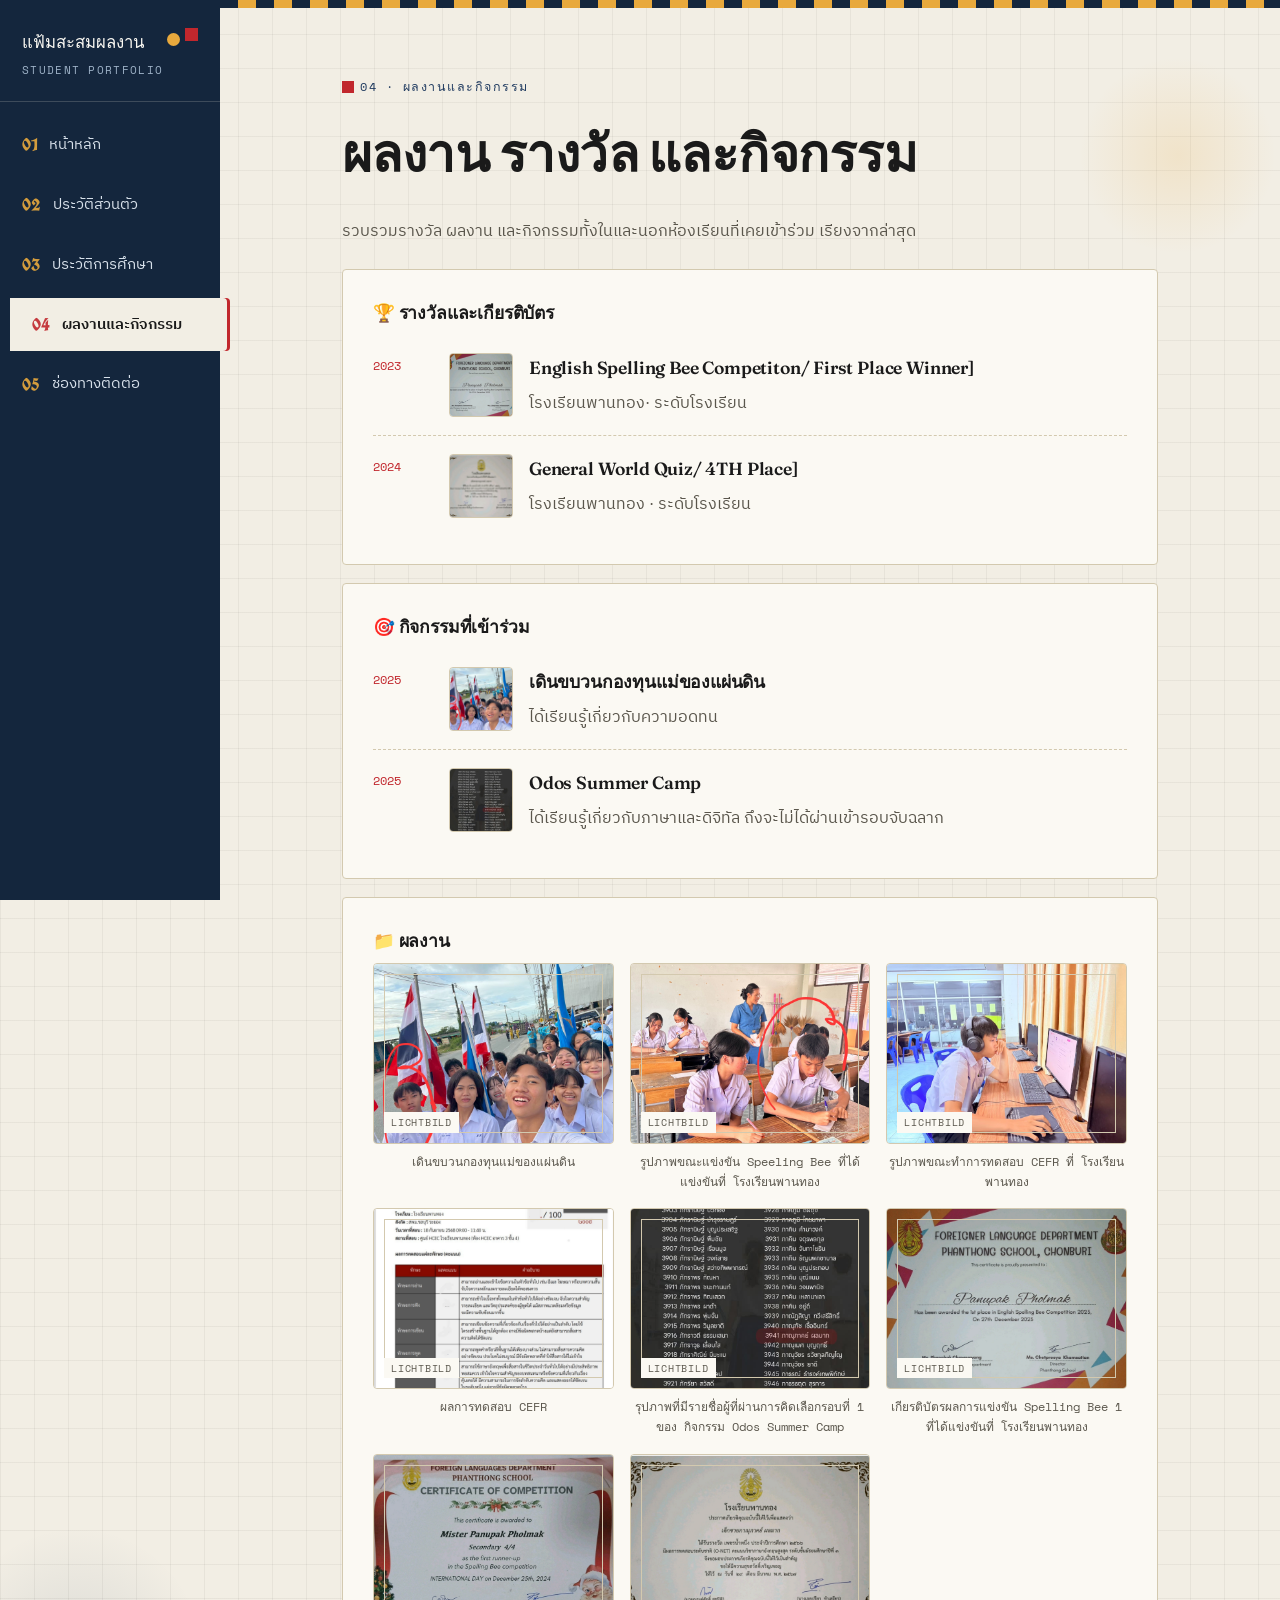
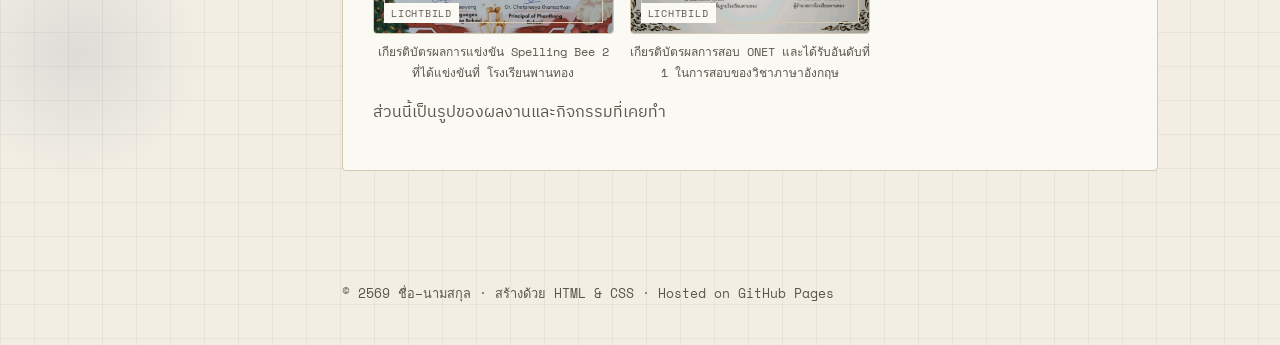
==== commit 60e9071e: "Add files via upload" ====
--- a/awardactivities.html
+++ b/awardactivities.html
@@ -42,14 +42,20 @@
         <h2 style="font-size:1.1rem;">🏆 รางวัลและเกียรติบัตร</h2>
         <div class="activity-item">
           <time>2023</time>
-          <div>
+          <div class="activity-thumb">
+            <img src="images/spellingbee1.png" alt="เกียรติบัตร English Spelling Bee Competition" class="js-lightbox">
+          </div>
+          <div class="activity-body">
             <h3>English Spelling Bee Competiton/ First Place Winner]</h3>
             <p style="color:var(--ink-soft);margin:0;">โรงเรียนพานทอง· ระดับโรงเรียน</p>
           </div>
         </div>
         <div class="activity-item">
           <time>2024</time>
-          <div>
+          <div class="activity-thumb">
+            <img src="images/onettop1.png" alt="เกียรติบัตร General World Quiz" class="js-lightbox">
+          </div>
+          <div class="activity-body">
             <h3>General World Quiz/ 4TH Place]</h3>
             <p style="color:var(--ink-soft);margin:0;">โรงเรียนพานทอง · ระดับโรงเรียน</p>
           </div>
@@ -60,14 +66,20 @@
         <h2 style="font-size:1.1rem;">🎯 กิจกรรมที่เข้าร่วม</h2>
         <div class="activity-item">
           <time>2025</time>
-          <div>
+          <div class="activity-thumb">
+            <img src="images/motherofland.jpg" alt="เดินขบวนกองทุนแม่ของแผ่นดิน" class="js-lightbox">
+          </div>
+          <div class="activity-body">
             <h3>เดินขบวนกองทุนแม่ของแผ่นดิน</h3>
             <p style="color:var(--ink-soft);margin:0;">ได้เรียนรู้เกี่ยวกับความอดทน</p>
           </div>
         </div>
         <div class="activity-item">
           <time>2025</time>
-          <div>
+          <div class="activity-thumb">
+            <img src="images/odos.jpg" alt="Odos Summer Camp" class="js-lightbox">
+          </div>
+          <div class="activity-body">
             <h3>Odos Summer Camp</h3>
             <p style="color:var(--ink-soft);margin:0;">ได้เรียนรู้เกี่ยวกับภาษาและดิจิทัล ถึงจะไม่ได้ผ่านเข้ารอบจับฉลาก</p>
           </div>
@@ -80,14 +92,14 @@
 
           <figure style="margin:0;">
             <div class="photo-frame">
-              <img src="images/motherofland.jpg" alt="ผลงานที่ 1">
+              <img src="images/motherofland.jpg" alt="ผลงานที่ 1" class="js-lightbox">
             </div>
             <figcaption>เดินขบวนกองทุนแม่ของแผ่นดิน</figcaption>
           </figure>
 
           <figure style="margin:0;">
             <div class="photo-frame">
-              <img src="images/spellingbee.jpg" alt="ผลงานที่ 2">
+              <img src="images/spellingbee.jpg" alt="ผลงานที่ 2" class="js-lightbox">
             </div>
             <figcaption>รูปภาพขณะแข่งขัน Speeling Bee ที่ได้แข่งขันที่
             โรงเรียนพานทอง</figcaption>
@@ -95,28 +107,28 @@
 
           <figure style="margin:0;">
             <div class="photo-frame">
-              <img src="images/cefr.jpg" alt="ผลงานที่ 3">
+              <img src="images/cefr.jpg" alt="ผลงานที่ 3" class="js-lightbox">
             </div>
             <figcaption>รูปภาพขณะทำการทดสอบ CEFR ที่ โรงเรียนพานทอง</figcaption>
           </figure>
 
           <figure style="margin:0;">
             <div class="photo-frame">
-              <img src="images/cefrB1.png" alt="ผลงานที่ 4">
+              <img src="images/cefrB1.png" alt="ผลงานที่ 4" class="js-lightbox">
             </div>
             <figcaption>ผลการทดสอบ CEFR</figcaption>
           </figure>
 
           <figure style="margin:0;">
             <div class="photo-frame">
-              <img src="images/odos.jpg" alt="ผลงานที่ 5">
+              <img src="images/odos.jpg" alt="ผลงานที่ 5" class="js-lightbox">
             </div>
             <figcaption>รุปภาพที่มีรายชื่อผู้ที่ผ่านการคิดเลือกรอบที่ 1 ของ กิจกรรม Odos Summer Camp</figcaption>
           </figure>
 
           <figure style="margin:0;">
             <div class="photo-frame">
-              <img src="images/spellingbee1.png" alt="ผลงานที่ 6">
+              <img src="images/spellingbee1.png" alt="ผลงานที่ 6" class="js-lightbox">
             </div>
             <figcaption>เกียรติบัตรผลการแข่งขัน  Spelling Bee 1 ที่ได้แข่งขันที่
             โรงเรียนพานทอง</figcaption>
@@ -124,7 +136,7 @@
 
           <figure style="margin:0;">
             <div class="photo-frame">
-              <img src="images/spellingbee2.png" alt="ผลงานที่ 7">
+              <img src="images/spellingbee2.png" alt="ผลงานที่ 7" class="js-lightbox">
             </div>
             <figcaption>เกียรติบัตรผลการแข่งขัน Spelling Bee 2 ที่ได้แข่งขันที่
             โรงเรียนพานทอง</figcaption>
@@ -132,14 +144,15 @@
 
           <figure style="margin:0;">
             <div class="photo-frame">
-              <img src="images/onettop1.png" alt="ผลงานที่ 8">
+              <img src="images/onettop1.png" alt="ผลงานที่ 8" class="js-lightbox">
             </div>
             <figcaption>เกียรติบัตรผลการสอบ ONET และได้รับอันดับที่ 1 ในการสอบของวิชาภาษาอังกฤษ</figcaption>
           </figure>
 
 
           <!-- อยากเพิ่มรูปอีก แค่ copy ทั้งบล็อก <figure>...</figure> ด้านบน
-               มาวางต่อท้าย แล้วเปลี่ยนชื่อไฟล์รูปกับคำอธิบายเป็นของใหม่ -->
+               มาวางต่อท้าย แล้วเปลี่ยนชื่อไฟล์รูปกับคำอธิบายเป็นของใหม่
+               (อย่าลืมเติม class="js-lightbox" ในแท็ก img ด้วย ไม่งั้นคลิกขยายไม่ได้) -->
 
         </div>
         <p style="color:var(--ink-soft);margin-top:16px;">
@@ -152,5 +165,6 @@
   </main>
 </div>
 
+<script src="assets/script.js"></script>
 </body>
 </html>
--- a/assets/style.css
+++ b/assets/style.css
@@ -1,41 +1,41 @@
-@import url('https://fonts.googleapis.com/css2?family=Cinzel:wght@500;600;700&family=Cinzel+Decorative:wght@700&family=Space+Mono:wght@400;700&display=swap');
+@import url('https://fonts.googleapis.com/css2?family=UnifrakturCook:wght@700&family=Space+Mono:wght@400;700&display=swap');
 
 /* ==========================================================================
-   PORTFOLIO — "Antiqua Roma" theme
-   Concept: aged papyrus, imperial purple + Pompeian red + antique gold,
-   Roman inscription lettering (Cinzel), wax-seal medallion, laurel/coin badge.
-   Palette:  papyrus #EFE3C8 / umber ink #2B1B12 / imperial purple #4B1E3D /
-             antique gold #C9A227 / Pompeian red #9C3B2E
-   Type:     Cinzel (display, Roman inscription) + IBM Plex Sans Thai (body) +
-             Cinzel Decorative (ornamental accent) + Space Mono (labels)
+   PORTFOLIO — "Vergangenheit & Gegenwart" (Past & Present) — Germany theme
+   Bauhaus modernism (present) meets Fraktur/passport-document tradition (past)
+   Palette:  paper #F2EEE4 / ink #1A1A1A / Prussian blue #1F3A5F /
+             Bauhaus yellow #E8A93D / Bauhaus red #C1272D
    ========================================================================== */
 
 :root {
-  --paper: #EFE3C8;
-  --paper-raised: #F8F1DE;
-  --ink: #2B1B12;
-  --ink-soft: #6B5A46;
-  --teal: #4B1E3D;        /* imperial purple — primary accent */
-  --teal-deep: #2E1226;   /* deep imperial purple — nav background */
-  --gold: #C9A227;        /* antique gold */
-  --coral: #9C3B2E;       /* Pompeian red / wax-seal red */
-  --line: #D6C39C;
+  --paper: #F2EEE4;
+  --paper-raised: #FBF9F3;
+  --ink: #1A1A1A;
+  --ink-soft: #5A564C;
+  --teal: #1F3A5F;
+  --teal-deep: #14263D;
+  --gold: #E8A93D;
+  --coral: #C1272D;
+  --line: #D3C9AF;
   --radius: 4px;
   --tab-w: 220px;
   --tab-w-mobile: 84px;
 }
 
 * { box-sizing: border-box; }
-
 html { scroll-behavior: smooth; }
 
+/* Bauhaus grid + faint geometric shapes so the background isn't flat */
 body {
   margin: 0;
   background-color: var(--paper);
   background-image:
-    radial-gradient(ellipse at 15% 20%, rgba(75,30,61,.05) 0%, transparent 45%),
-    radial-gradient(ellipse at 85% 75%, rgba(156,59,46,.05) 0%, transparent 45%),
-    repeating-linear-gradient(135deg, rgba(43,27,18,.02) 0 2px, transparent 2px 6px);
+    radial-gradient(circle 140px at 92% 8%, rgba(232,169,61,.16), transparent 70%),
+    radial-gradient(circle 180px at 6% 85%, rgba(31,58,95,.10), transparent 70%),
+    radial-gradient(circle 90px at 80% 60%, rgba(193,39,45,.08), transparent 70%),
+    linear-gradient(rgba(26,26,26,.05) 1px, transparent 1px),
+    linear-gradient(90deg, rgba(26,26,26,.05) 1px, transparent 1px);
+  background-size: auto, auto, auto, 34px 34px, 34px 34px;
   color: var(--ink);
   font-family: "IBM Plex Sans Thai", "IBM Plex Sans", sans-serif;
   font-size: 16px;
@@ -43,12 +43,11 @@
 }
 
 h1, h2, h3, .display {
-  font-family: "Cinzel", "Noto Serif Thai", serif;
+  font-family: "Fraunces", "Noto Serif Thai", serif;
   color: var(--ink);
   margin: 0 0 .4em;
-  letter-spacing: -0.005em;
-}
-
+  letter-spacing: -0.01em;
+}
 h1 { font-size: clamp(2rem, 5vw, 3.2rem); font-weight: 600; }
 h2 { font-size: clamp(1.4rem, 3vw, 1.9rem); font-weight: 600; }
 h3 { font-size: 1.1rem; font-weight: 600; }
@@ -67,9 +66,10 @@
   content: "";
   width: 12px; height: 12px;
   background: var(--coral);
-  border-radius: 50%;
   display: inline-block;
-}
+  transition: transform .3s ease;
+}
+.eyebrow:hover::before { transform: rotate(90deg); }
 
 a { color: var(--teal); }
 a:focus-visible, button:focus-visible, .tab:focus-visible {
@@ -78,11 +78,7 @@
 }
 
 /* ---------- App shell: tabs (left, desktop) ---------- */
-.binder {
-  display: flex;
-  min-height: 100vh;
-  align-items: stretch;
-}
+.binder { display: flex; min-height: 100vh; align-items: stretch; }
 
 .tabs {
   width: var(--tab-w);
@@ -100,24 +96,23 @@
 .tabs .brand {
   position: relative;
   color: var(--paper-raised);
-  font-family: "Cinzel", serif;
+  font-family: "Fraunces", serif;
   font-size: 1.05rem;
   padding: 0 22px 22px;
   border-bottom: 1px solid rgba(246,241,228,.18);
   margin-bottom: 10px;
 }
-/* coin + tablet medallion badge */
 .tabs .brand::before {
   content: "";
-  position: absolute;
-  top: 0; right: 22px;
+  position: absolute; top: 0; right: 22px;
   width: 13px; height: 13px;
   background: var(--coral);
-}
+  transition: transform .3s ease;
+}
+.tabs .brand:hover::before { transform: rotate(45deg) scale(1.15); }
 .tabs .brand::after {
   content: "";
-  position: absolute;
-  top: 5px; right: 40px;
+  position: absolute; top: 5px; right: 40px;
   width: 13px; height: 13px;
   border-radius: 50%;
   background: var(--gold);
@@ -128,7 +123,7 @@
   font-size: .68rem;
   letter-spacing: .12em;
   text-transform: uppercase;
-  color: #C9B79E;
+  color: #9FB3C8;
   margin-top: 4px;
 }
 
@@ -138,7 +133,7 @@
   align-items: center;
   gap: 12px;
   text-decoration: none;
-  color: #E4D5BE;
+  color: #D7E0EA;
   font-size: .95rem;
   padding: 14px 20px 14px 22px;
   margin-right: 14px;
@@ -146,17 +141,20 @@
   transition: transform .18s ease, background .18s ease, color .18s ease, margin .18s ease;
 }
 .tab .num {
-  font-family: "Cinzel Decorative", serif;
-  font-size: .95rem;
+  font-family: "UnifrakturCook", serif;
+  font-size: 1.1rem;
   line-height: 1;
   color: var(--gold);
   opacity: .9;
+  transition: transform .2s ease;
 }
 .tab:hover {
-  background: rgba(246,241,228,.08);
+  background: rgba(246,241,228,.1);
   color: #fff;
-  transform: translateX(4px);
-}
+  transform: translateX(6px);
+}
+.tab:hover .num { transform: scale(1.2) rotate(-6deg); }
+.tab:active { transform: translateX(2px) scale(.98); }
 .tab[aria-current="page"] {
   background: var(--paper);
   color: var(--ink);
@@ -165,29 +163,20 @@
   box-shadow: -3px 0 0 var(--coral) inset;
   font-weight: 600;
 }
+.tab[aria-current="page"]:hover { transform: translateX(10px); }
 .tab[aria-current="page"] .num { color: var(--coral); }
 
 /* ---------- Page content ---------- */
-.page {
-  flex: 1 1 auto;
-  background: var(--paper);
-  position: relative;
-  min-width: 0;
-}
-
-/* mosaic-tile border strip along the top of each page */
+.page { flex: 1 1 auto; background: transparent; position: relative; min-width: 0; }
+
 .page::before {
   content: "";
   display: block;
   height: 8px;
-  background: repeating-linear-gradient(90deg, var(--gold) 0 18px, var(--teal-deep) 18px 36px);
-}
-
-.wrap {
-  max-width: 880px;
-  margin: 0 auto;
-  padding: 56px 32px 90px;
-}
+  background: repeating-linear-gradient(90deg, var(--teal-deep) 0 18px, var(--gold) 18px 36px);
+}
+
+.wrap { max-width: 880px; margin: 0 auto; padding: 56px 32px 90px; }
 
 .card {
   position: relative;
@@ -199,28 +188,27 @@
   transition: transform .25s ease, box-shadow .25s ease, border-color .25s ease;
 }
 .card::before {
-  content: "❧";
-  position: absolute;
-  top: 10px; right: 16px;
-  color: var(--gold);
-  font-size: 1.1rem;
-  opacity: .55;
-}
+  content: "";
+  position: absolute; top: 0; left: 0;
+  width: 5px; height: 100%;
+  background: var(--teal);
+  border-radius: var(--radius) 0 0 var(--radius);
+  transform: scaleY(0);
+  transform-origin: top;
+  transition: transform .3s ease;
+}
+.card:hover::before { transform: scaleY(1); }
 .card:hover {
   transform: translateY(-6px);
-  box-shadow: 0 14px 28px -12px rgba(43, 27, 18, .3);
+  box-shadow: 0 14px 28px -12px rgba(26, 26, 26, .25);
   border-color: var(--coral);
 }
+.card:active { transform: translateY(-2px); }
 
 .card + .card { margin-top: -4px; }
 
-.grid-2 {
-  display: grid;
-  grid-template-columns: 1fr 1fr;
-  gap: 18px;
-}
-
-/* แกลเลอรีผลงาน — ใส่รูปกี่รูปก็ได้ จะเรียงต่อกันอัตโนมัติ */
+.grid-2 { display: grid; grid-template-columns: 1fr 1fr; gap: 18px; }
+
 .gallery-grid {
   display: grid;
   grid-template-columns: repeat(auto-fill, minmax(200px, 1fr));
@@ -241,215 +229,188 @@
   font-size: .72rem;
   padding: 3px 10px;
   border-radius: 999px;
-  background: rgba(75,30,61,.1);
+  background: rgba(31,58,95,.1);
   color: var(--teal);
   margin: 0 6px 6px 0;
-}
-
-.hero {
-  position: relative;
-  display: grid;
-  grid-template-columns: 1.1fr .9fr;
-  gap: 40px;
-  align-items: center;
-  padding-top: 20px;
-}
-
-/* wax-seal medallion — signature element (index page hero only) */
+  transition: background .2s ease, color .2s ease, transform .2s ease;
+}
+.tag:hover { background: var(--teal); color: #fff; transform: translateY(-2px); }
+
+.hero { position: relative; display: grid; grid-template-columns: 1.1fr .9fr; gap: 40px; align-items: center; padding-top: 20px; }
+
 .hero::after {
-  content: "S · P · Q · R";
-  position: absolute;
-  top: -6px; right: 6%;
+  content: "PORTFOLIO\A AUSGESTELLT · 2026";
+  white-space: pre;
+  position: absolute; top: -6px; right: 6%;
   width: 96px; height: 96px;
+  border: 2px dashed var(--coral);
   border-radius: 50%;
-  background: var(--coral);
-  border: 3px solid var(--gold);
-  color: var(--paper-raised);
-  font-family: "Cinzel Decorative", serif;
-  font-size: .62rem;
-  letter-spacing: .04em;
+  color: var(--coral);
+  font-family: "Space Mono", monospace;
+  font-size: .58rem;
+  letter-spacing: .06em;
   text-align: center;
-  display: flex;
-  align-items: center;
-  justify-content: center;
-  transform: rotate(-9deg);
-  box-shadow: 0 6px 14px -6px rgba(43,27,18,.5), inset 0 0 0 2px rgba(0,0,0,.15);
+  display: flex; align-items: center; justify-content: center;
+  transform: rotate(-11deg);
+  opacity: .85;
   pointer-events: none;
-}
+  transition: transform .4s ease;
+}
+.hero:hover::after { transform: rotate(4deg) scale(1.06); }
 
 .photo-frame {
   aspect-ratio: 4/5;
   border-radius: var(--radius);
   background: var(--paper-raised);
   border: 1px solid var(--line);
-  display: flex;
-  align-items: center;
-  justify-content: center;
+  display: flex; align-items: center; justify-content: center;
   overflow: hidden;
   position: relative;
-}
-.photo-frame::after {
-  content: "";
-  position: absolute; inset: 10px;
-  border: 1px solid var(--line);
-  pointer-events: none;
-}
+  transition: transform .3s ease, box-shadow .3s ease;
+}
+.photo-frame:hover { transform: translateY(-4px); box-shadow: 0 12px 24px -10px rgba(26,26,26,.3); }
+.photo-frame::after { content: ""; position: absolute; inset: 10px; border: 1px solid var(--line); pointer-events: none; }
 .photo-frame::before {
-  content: "IMAGO";
-  position: absolute;
-  left: 10px; bottom: 10px;
-  font-family: "Space Mono", monospace;
-  font-size: .6rem;
-  letter-spacing: .1em;
-  text-transform: uppercase;
+  content: "Lichtbild";
+  position: absolute; left: 10px; bottom: 10px;
+  font-family: "Space Mono", monospace;
+  font-size: .6rem; letter-spacing: .08em; text-transform: uppercase;
   color: var(--ink-soft);
   background: var(--paper-raised);
   padding: 2px 7px;
   z-index: 2;
 }
-.photo-frame img { width: 100%; height: 100%; object-fit: cover; }
-.photo-frame .placeholder {
-  font-family: "Space Mono", monospace;
-  font-size: .78rem;
-  color: var(--ink-soft);
-  text-align: center;
-  padding: 20px;
-}
+.photo-frame img { width: 100%; height: 100%; object-fit: cover; transition: transform .4s ease; }
+.photo-frame:hover img { transform: scale(1.06); }
+.photo-frame .placeholder { font-family: "Space Mono", monospace; font-size: .78rem; color: var(--ink-soft); text-align: center; padding: 20px; }
 
 .btn {
-  display: inline-flex;
-  align-items: center;
-  gap: 8px;
-  background: var(--ink);
-  color: var(--paper) !important;
-  text-decoration: none;
-  padding: 12px 22px;
-  border-radius: var(--radius);
-  font-weight: 600;
-  font-size: .95rem;
-  border: none;
-  cursor: pointer;
-  transition: background .18s ease, transform .18s ease;
-}
-.btn:hover { background: var(--coral); transform: translateY(-1px); }
-.btn.ghost {
-  background: transparent;
-  color: var(--ink) !important;
-  border: 1px solid var(--ink);
-}
+  display: inline-flex; align-items: center; gap: 8px;
+  background: var(--ink); color: var(--paper) !important;
+  text-decoration: none; padding: 12px 22px;
+  border-radius: var(--radius); font-weight: 600; font-size: .95rem;
+  border: none; cursor: pointer;
+  transition: background .18s ease, transform .18s ease, box-shadow .18s ease;
+}
+.btn:hover { background: var(--coral); transform: translateY(-3px); box-shadow: 0 8px 16px -8px rgba(193,39,45,.6); }
+.btn:active { transform: translateY(0); box-shadow: none; }
+.btn.ghost { background: transparent; color: var(--ink) !important; border: 1px solid var(--ink); }
 .btn.ghost:hover { background: var(--ink); color: var(--paper) !important; }
 
 table.timeline { width: 100%; border-collapse: collapse; }
-table.timeline { border-top: 3px double var(--gold); }
 table.timeline th, table.timeline td {
-  text-align: left;
-  padding: 12px 10px;
+  text-align: left; padding: 12px 10px;
   border-bottom: 1px solid var(--line);
   vertical-align: top;
   transition: background .18s ease;
 }
 table.timeline th {
   font-family: "Space Mono", monospace;
-  font-size: .75rem;
-  text-transform: uppercase;
-  letter-spacing: .06em;
-  color: var(--ink-soft);
-  font-weight: 500;
+  font-size: .75rem; text-transform: uppercase; letter-spacing: .06em;
+  color: var(--ink-soft); font-weight: 500;
   border-bottom: 2px solid var(--ink);
 }
-table.timeline tr:hover td { background: rgba(75,30,61,.05); }
+table.timeline tr:hover td { background: rgba(31,58,95,.06); }
 
 .activity-item {
-  display: grid;
-  grid-template-columns: 90px 1fr;
-  gap: 18px;
+  display: flex;
+  align-items: flex-start;
+  gap: 16px;
   padding: 18px 0;
   border-bottom: 1px dashed var(--line);
-}
+  transition: padding-left .2s ease;
+}
+.activity-item:hover { padding-left: 8px; }
 .activity-item:last-child { border-bottom: none; }
-.activity-item time {
-  font-family: "Space Mono", monospace;
-  font-size: .78rem;
-  color: var(--coral);
-}
-
-.contact-grid {
-  display: grid;
-  grid-template-columns: repeat(2, 1fr);
-  gap: 16px;
-}
+.activity-item time { flex: 0 0 60px; font-family: "Space Mono", monospace; font-size: .78rem; color: var(--coral); padding-top: 2px; }
+.activity-thumb {
+  flex: 0 0 64px;
+  width: 64px; height: 64px;
+  border-radius: var(--radius);
+  overflow: hidden;
+  border: 1px solid var(--line);
+  cursor: zoom-in;
+  transition: transform .2s ease, box-shadow .2s ease;
+}
+.activity-thumb:hover { transform: scale(1.06); box-shadow: 0 8px 16px -8px rgba(26,26,26,.35); }
+.activity-thumb img { width: 100%; height: 100%; object-fit: cover; display: block; }
+.activity-body { flex: 1 1 auto; min-width: 0; }
+
+/* ---------- Lightbox (click an image to enlarge) ---------- */
+.lightbox-overlay {
+  position: fixed; inset: 0;
+  background: rgba(20,38,61,.88);
+  display: flex; align-items: center; justify-content: center;
+  z-index: 999; padding: 24px;
+  opacity: 0; pointer-events: none;
+  transition: opacity .25s ease;
+}
+.lightbox-overlay.active { opacity: 1; pointer-events: auto; }
+.lightbox-overlay img {
+  max-width: 92vw; max-height: 88vh;
+  border-radius: var(--radius);
+  box-shadow: 0 20px 50px rgba(0,0,0,.5);
+}
+.lightbox-close {
+  position: absolute; top: 18px; right: 26px;
+  color: #fff; font-size: 2rem; line-height: 1;
+  background: none; border: none; cursor: pointer;
+}
+.js-lightbox { cursor: zoom-in; }
+
+.contact-grid { display: grid; grid-template-columns: repeat(2, 1fr); gap: 16px; }
 .contact-item {
-  display: flex;
-  align-items: center;
-  gap: 14px;
-  padding: 18px;
+  display: flex; align-items: center; gap: 14px; padding: 18px;
   background: var(--paper-raised);
   border: 1px solid var(--line);
   border-radius: var(--radius);
-  text-decoration: none;
-  color: var(--ink);
-  transition: transform .2s ease, border-color .2s ease;
+  text-decoration: none; color: var(--ink);
+  transition: transform .2s ease, border-color .2s ease, box-shadow .2s ease;
 }
 .contact-item .icon {
-  width: 38px; height: 38px;
-  border-radius: 50%;
-  background: var(--teal);
-  color: var(--paper-raised);
+  width: 38px; height: 38px; border-radius: 50%;
+  background: var(--teal); color: var(--paper-raised);
   display: flex; align-items: center; justify-content: center;
-  font-family: "Space Mono", monospace;
-  font-size: .8rem;
+  font-family: "Space Mono", monospace; font-size: .8rem;
   flex: 0 0 auto;
-  box-shadow: 0 0 0 2px var(--gold);
-}
-.contact-item:hover { border-color: var(--coral); transform: translateY(-3px); }
+  transition: transform .3s ease, background .3s ease;
+}
+.contact-item:hover { border-color: var(--coral); transform: translateY(-4px); box-shadow: 0 10px 20px -10px rgba(26,26,26,.3); }
+.contact-item:hover .icon { transform: rotate(-8deg) scale(1.08); background: var(--coral); }
+.contact-item:active { transform: translateY(-1px); }
 .contact-item strong { display: block; font-size: .95rem; }
 .contact-item span { font-size: .85rem; color: var(--ink-soft); }
 
 footer.page-foot {
-  max-width: 880px;
-  margin: 0 auto;
-  padding: 0 32px 40px;
-  font-size: .8rem;
-  color: var(--ink-soft);
-  font-family: "Space Mono", monospace;
-}
-
-/* ---------- Mobile top tab bar ---------- */
+  max-width: 880px; margin: 0 auto; padding: 0 32px 40px;
+  font-size: .8rem; color: var(--ink-soft);
+  font-family: "Space Mono", monospace;
+}
+
 .mobile-tabbar { display: none; }
 
 @media (max-width: 860px) {
   .binder { flex-direction: column; }
   .tabs { display: none; }
   .mobile-tabbar {
-    display: flex;
-    overflow-x: auto;
+    display: flex; overflow-x: auto;
     background: var(--teal-deep);
-    position: sticky;
-    top: 0;
-    z-index: 10;
-    padding: 10px 12px;
-    gap: 6px;
+    position: sticky; top: 0; z-index: 10;
+    padding: 10px 12px; gap: 6px;
   }
   .mobile-tabbar a {
-    flex: 0 0 auto;
-    color: #E4D5BE;
-    text-decoration: none;
-    font-size: .82rem;
-    padding: 8px 14px;
-    border-radius: 999px;
-    white-space: nowrap;
+    flex: 0 0 auto; color: #D7E0EA; text-decoration: none;
+    font-size: .82rem; padding: 8px 14px; border-radius: 999px; white-space: nowrap;
+    transition: background .2s ease, color .2s ease;
   }
-  .mobile-tabbar a[aria-current="page"] {
-    background: var(--paper);
-    color: var(--ink);
-    font-weight: 600;
-  }
+  .mobile-tabbar a[aria-current="page"] { background: var(--paper); color: var(--ink); font-weight: 600; }
   .hero { grid-template-columns: 1fr; }
-  .hero::after { top: -14px; right: 10px; width: 78px; height: 78px; font-size: .52rem; }
+  .hero::after { top: -14px; right: 10px; width: 78px; height: 78px; font-size: .5rem; }
   .photo-frame { max-width: 260px; margin: 0 auto; }
   .grid-2, .contact-grid { grid-template-columns: 1fr; }
   .wrap { padding: 34px 20px 70px; }
-  .activity-item { grid-template-columns: 1fr; gap: 4px; }
+  .activity-item { flex-wrap: wrap; }
+  .activity-item .activity-body { flex-basis: 100%; order: 3; }
 }
 
 @media (prefers-reduced-motion: reduce) {
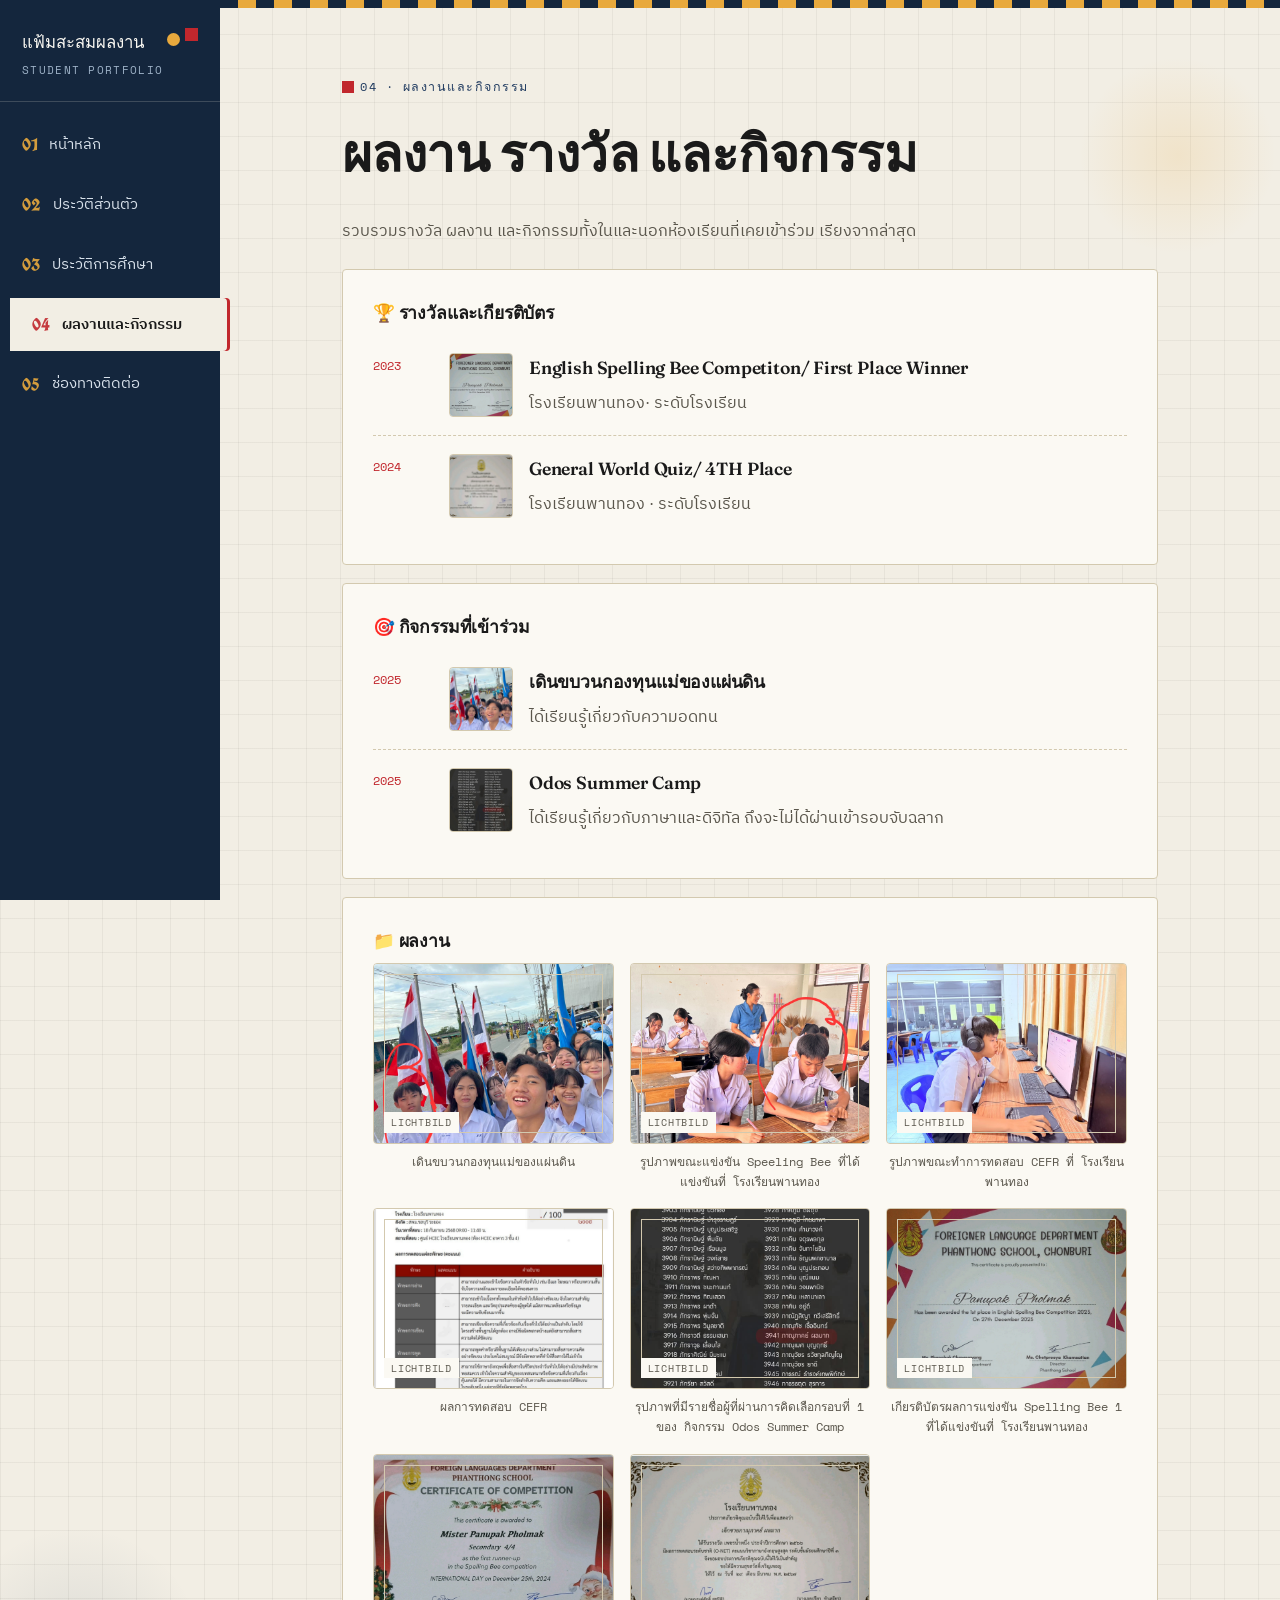
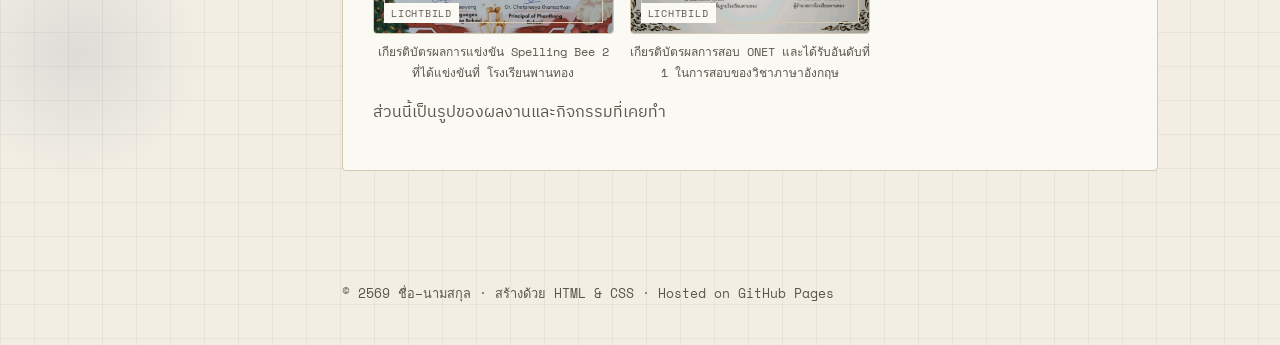
==== commit 5c17d5d6: "Update awardactivities.html" ====
--- a/awardactivities.html
+++ b/awardactivities.html
@@ -46,7 +46,7 @@
             <img src="images/spellingbee1.png" alt="เกียรติบัตร English Spelling Bee Competition" class="js-lightbox">
           </div>
           <div class="activity-body">
-            <h3>English Spelling Bee Competiton/ First Place Winner]</h3>
+            <h3>English Spelling Bee Competiton/ First Place Winner</h3>
             <p style="color:var(--ink-soft);margin:0;">โรงเรียนพานทอง· ระดับโรงเรียน</p>
           </div>
         </div>
@@ -56,7 +56,7 @@
             <img src="images/onettop1.png" alt="เกียรติบัตร General World Quiz" class="js-lightbox">
           </div>
           <div class="activity-body">
-            <h3>General World Quiz/ 4TH Place]</h3>
+            <h3>General World Quiz/ 4TH Place</h3>
             <p style="color:var(--ink-soft);margin:0;">โรงเรียนพานทอง · ระดับโรงเรียน</p>
           </div>
         </div>
